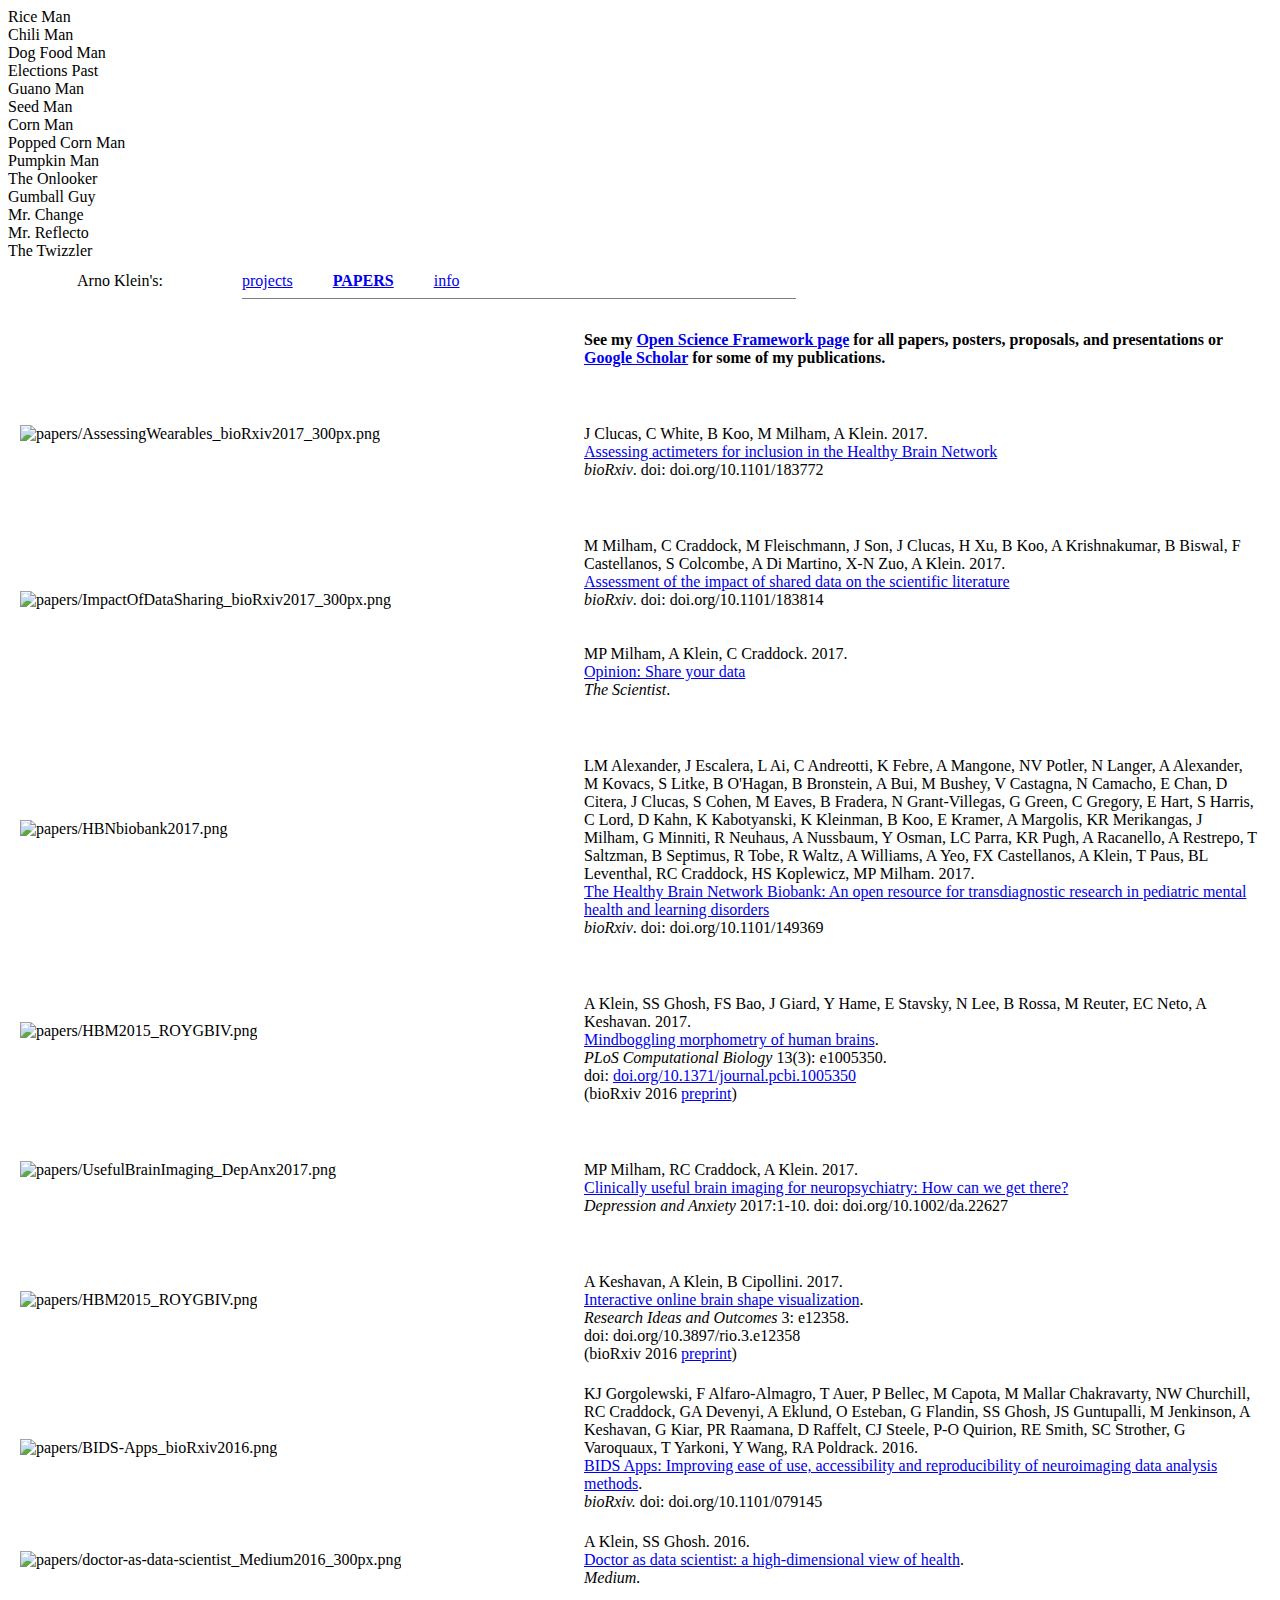
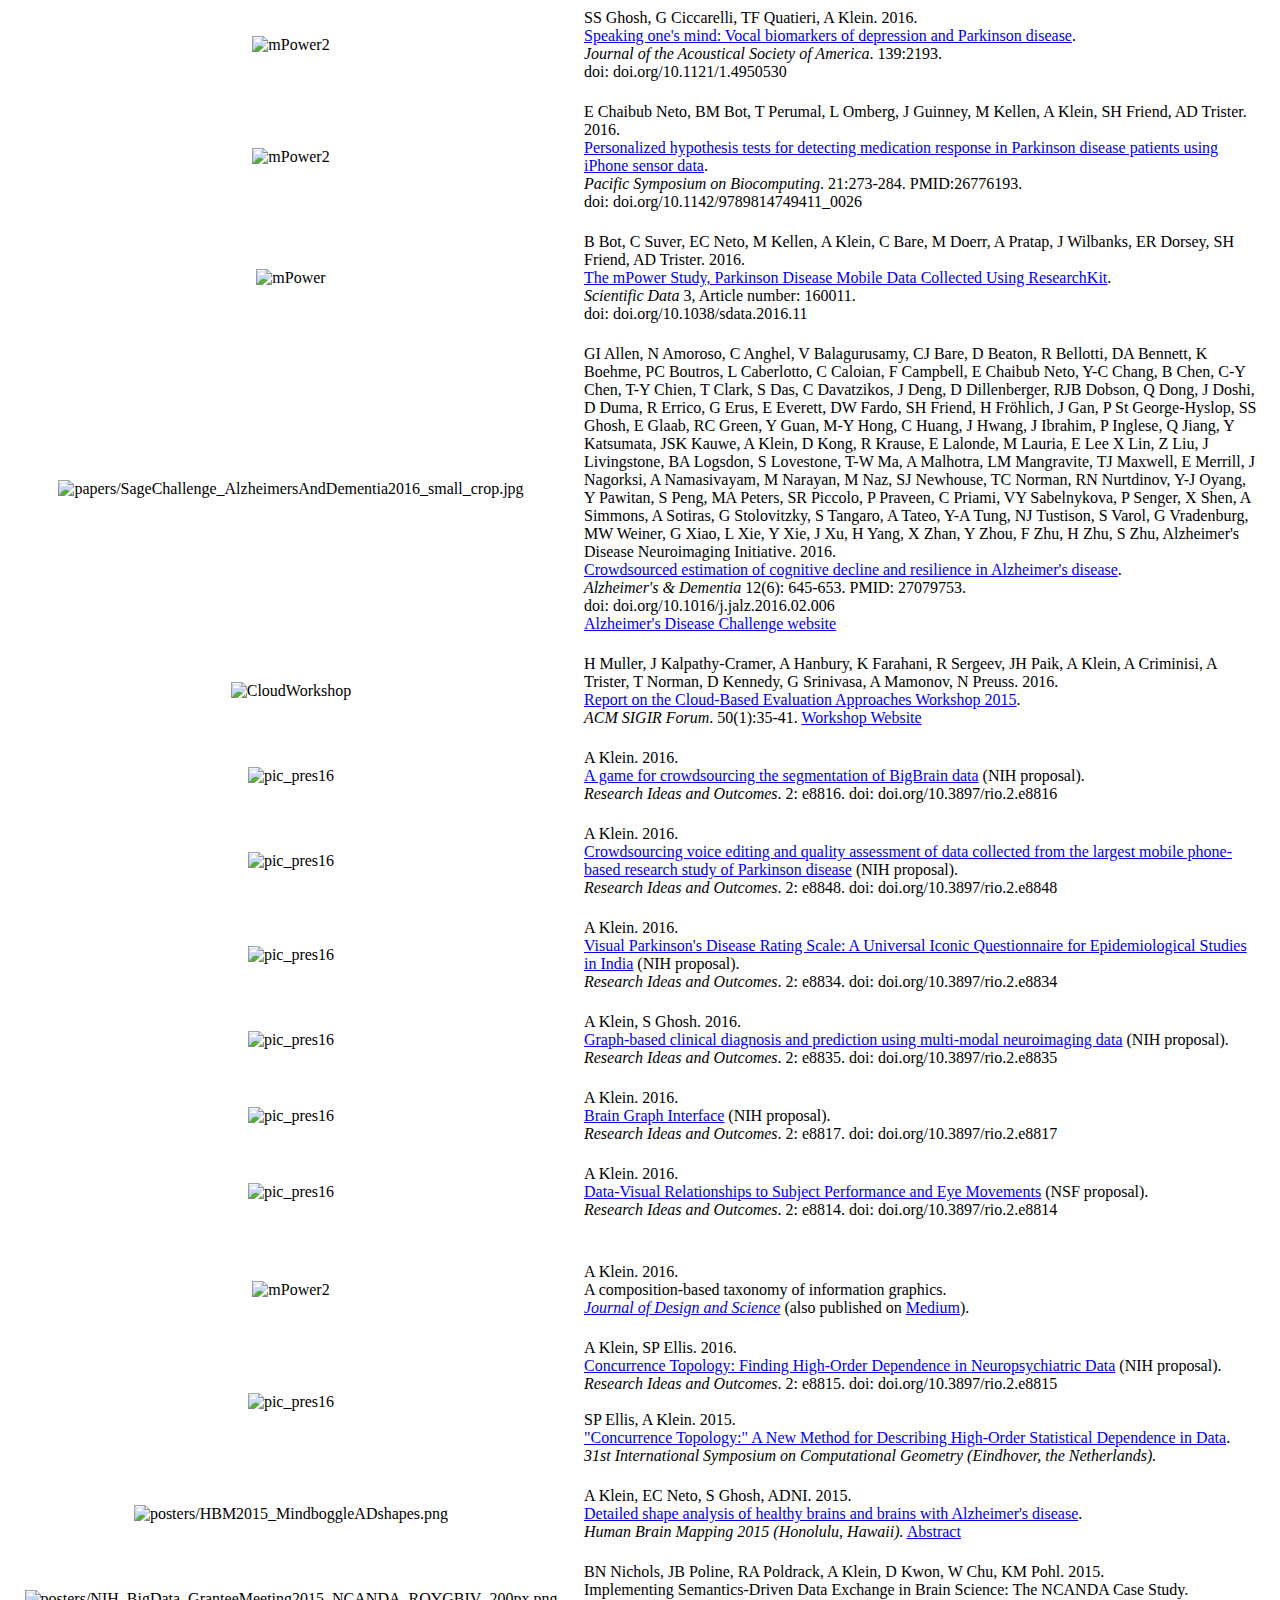
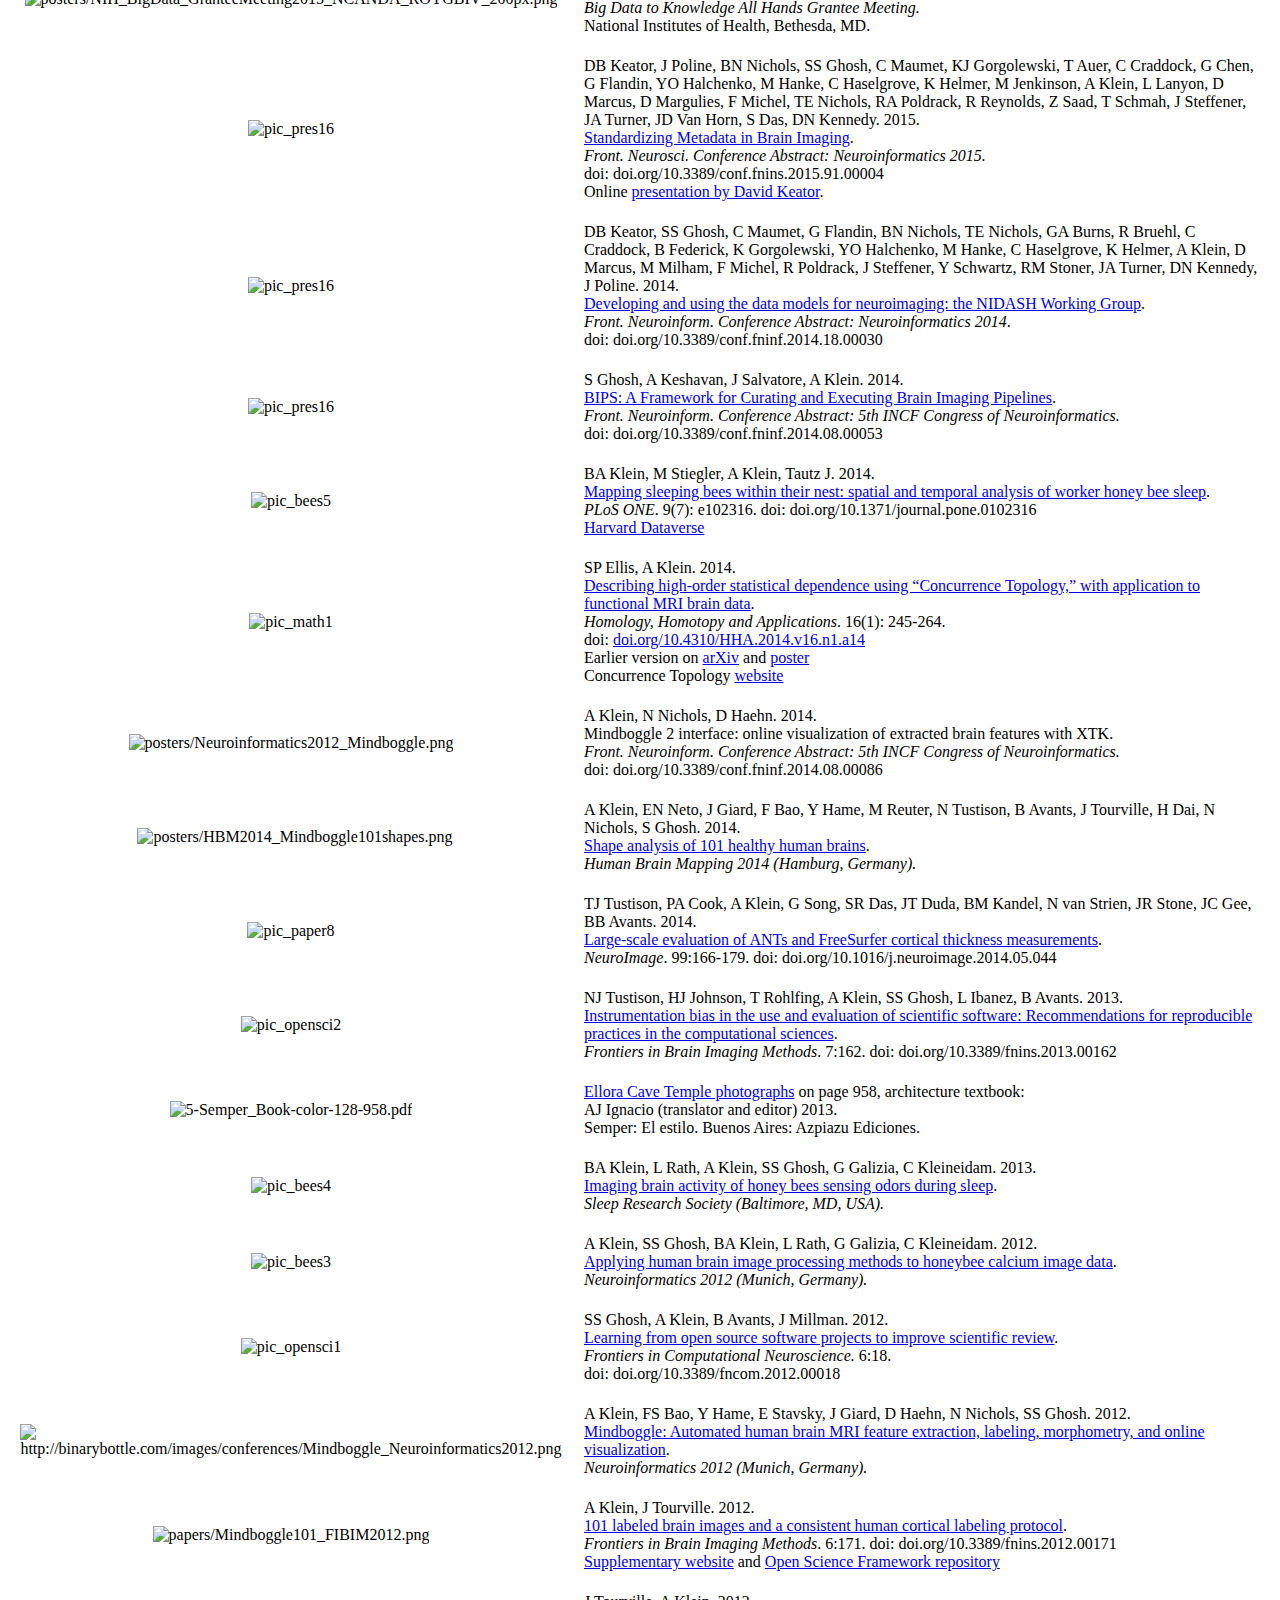
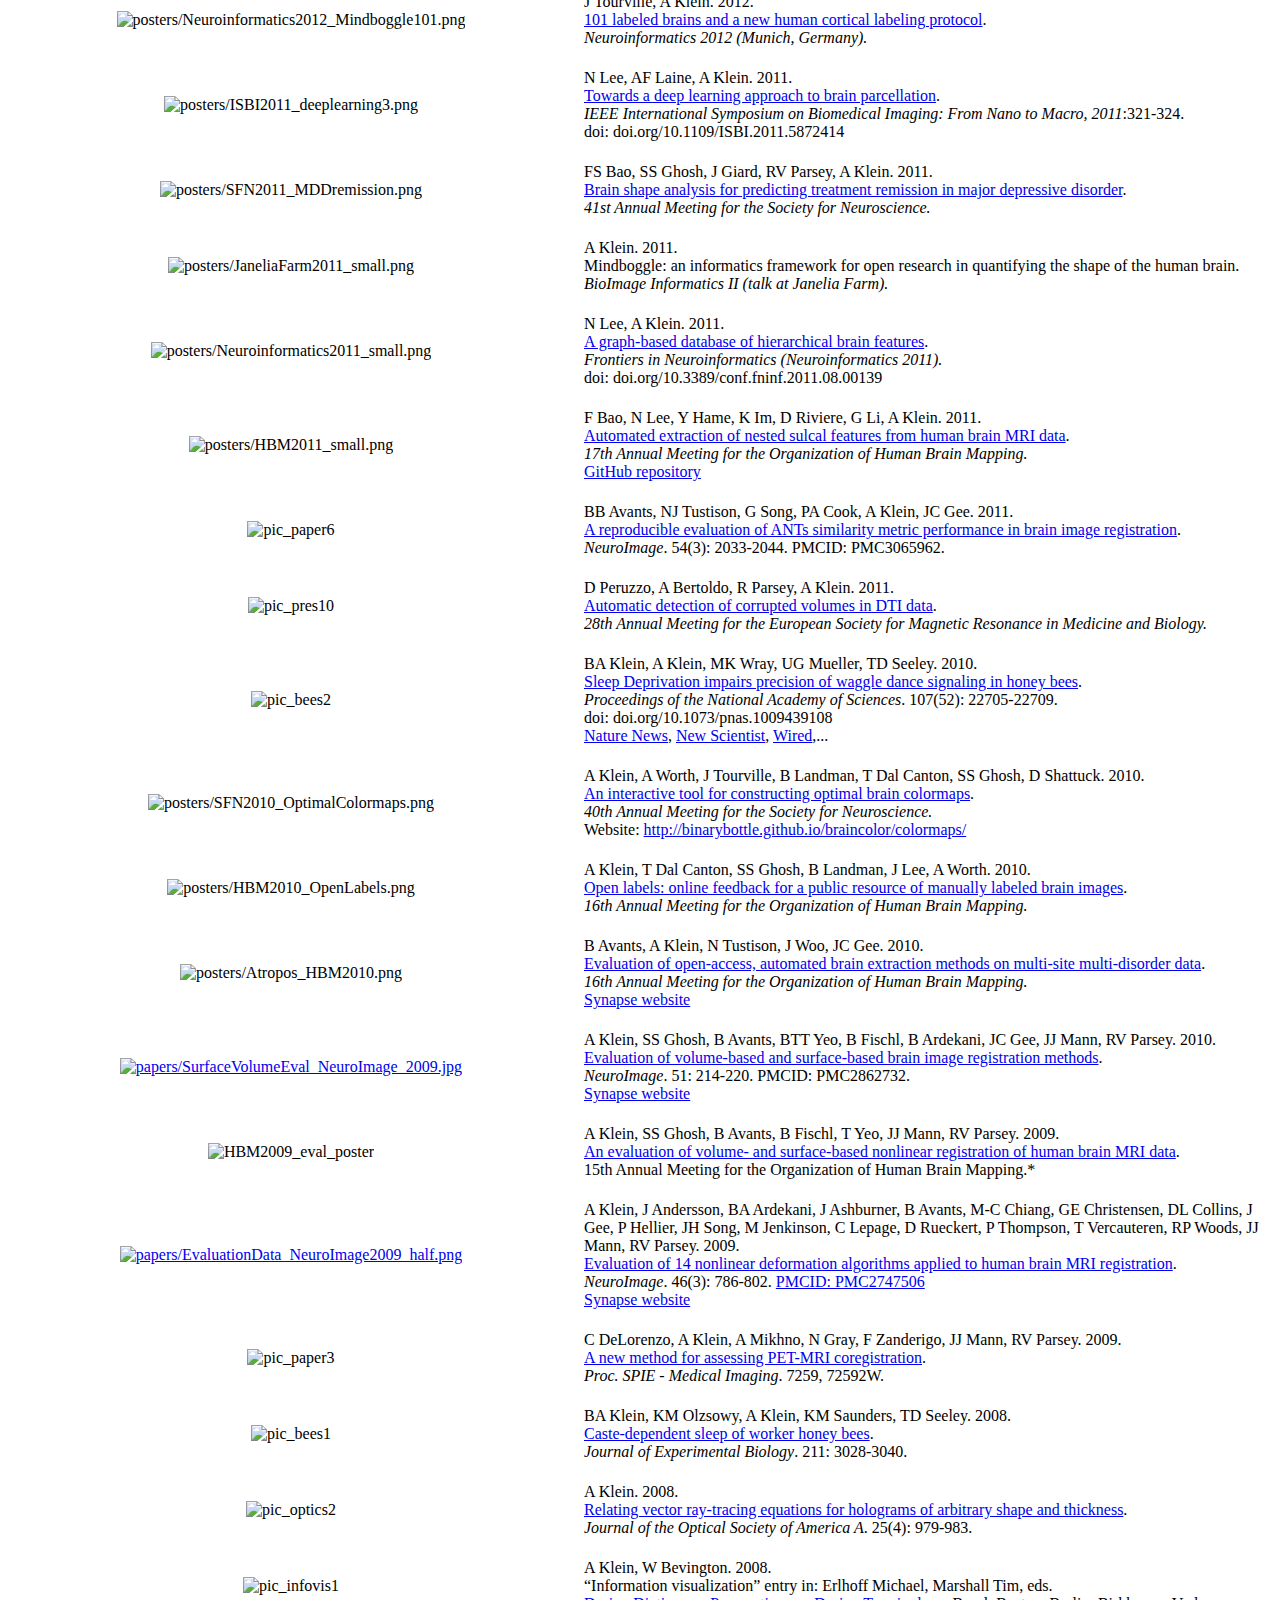
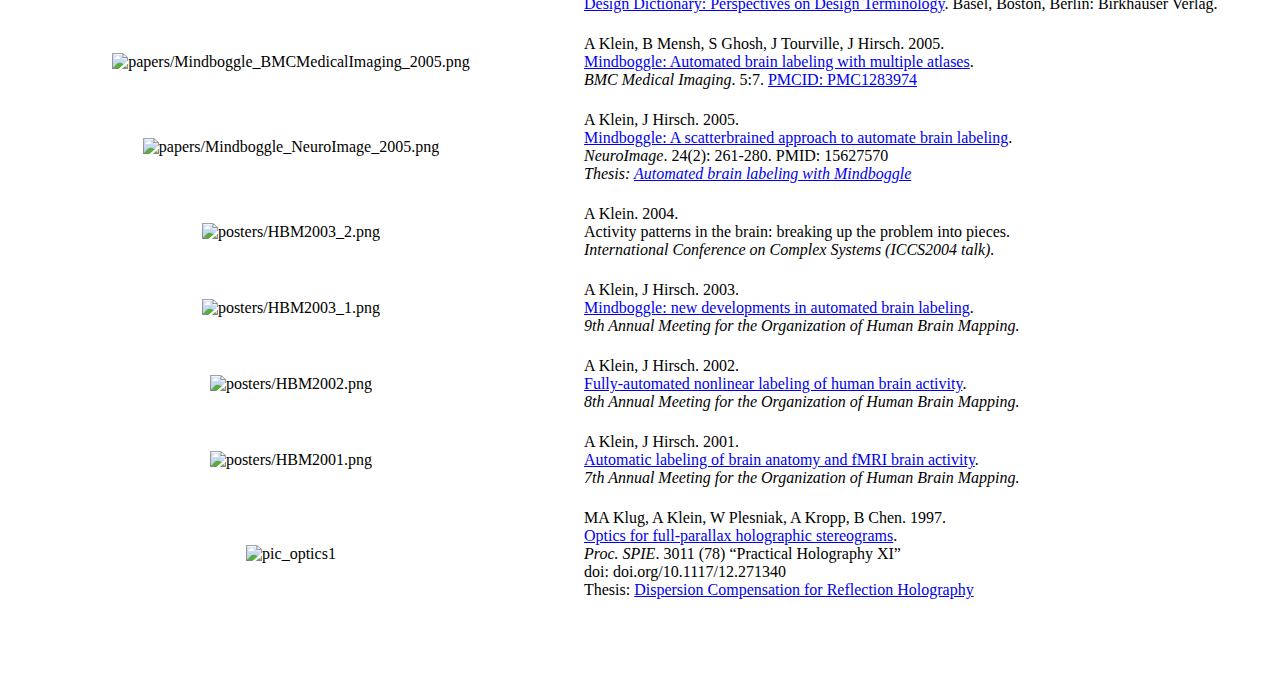
==== papers-old-osf-links.html @ d846b689 "Make all links to paper thumbnails local" ====
<!DOCTYPE html PUBLIC "-//W3C//DTD XHTML 1.0 Transitional//EN" "http://www.w3.org/TR/xhtml1/DTD/xhtml1-transitional.dtd">
<html xmlns="http://www.w3.org/1999/xhtml">
<head>
<title>'s binarybottle.com!</title>
<meta name="description" content="Arno Klein's personal site: binarybottle">
<meta name="keywords" content="automated brain labeling">
<meta http-equiv="Content-language" content="en">
<meta name="author" content="mailto:arno&#64;binarybottle.com">
<meta name="dc.title" content="arno klein's projects"> 
<meta name="dc.creator.address" content="arno&#64;binarybottle.com">
<meta name="dc.subject" content="automated brain labeling">
<meta name="dc.type" content="text.homepage.personal"> 
<meta name="dc.format" content="text/html"> 
<meta name="dc.identifier" content="http://binarybottle.com/index.html"> 
<link rel="icon" type="image/png" sizes="96x96" href="./images/favicon-96x96.png">
<link rel="icon" type="image/png" sizes="32x32" href="./images/favicon-32x32.png">
<link rel="icon" type="image/png" sizes="16x16" href="./images/favicon-16x16.png">
<link rel="stylesheet" type="text/css" href="./style.css" />
</head>

<div class="back">
<a id="box-link" href="./images/halloweens/halloween_lineup_2015_480high.png" target="_blank"></a>
</div>

<div class="banner_text">
    <div class="riceman">
     Rice Man
    </div>
    <div class="chiliman">
     Chili Man
    </div>
    <div class="dogfoodman">
     Dog Food Man
    </div>
    <div class="ghost">
     Elections Past
    </div>
    <div class="guanoman">
     Guano Man
    </div>
    <div class="seedman">
     Seed Man
    </div>
    <div class="cornman">
     Corn Man
    </div>
    <div class="popcornman">
     Popped Corn Man
    </div>
    <div class="pumpkinman">
     Pumpkin Man
    </div>
    <div class="onlooker">
     The Onlooker
    </div>
    <div class="gumball">
     Gumball Guy
    </div>
    <div class="change">
     Mr. Change
    </div>
    <div class="reflecto">
     Mr. Reflecto
    </div>
    <div class="twizzler">
     The Twizzler
    </div>
</div>

<div class="navbar">
 <table width="800" cellpadding="10">
  <tr>
   <td width="200" valign="top" align="center">
   Arno Klein&apos;s:
   </td>
   <td>
    <a href="./projects.html">projects</a>
    &nbsp;&nbsp;&nbsp;&nbsp;&nbsp;&nbsp;&nbsp;&nbsp;
    <b><a href="./papers.html">PAPERS</a></b>
    &nbsp;&nbsp;&nbsp;&nbsp;&nbsp;&nbsp;&nbsp;&nbsp;
    <a href="./info.html">info</a>
    <hr size="1" color="gray">
   </td>
  </tr>
 </table>
</div>

<body>

<div class="main800">

<table cellpadding="10">


<tr>
<td>
&nbsp;
</td>
<td>
<!--h2>Papers</h2-->
<b>See my <!--a href="https://dataverse.harvard.edu/dataverse/ArnoKleinPapers" target="_blank">Harvard Dataverse</a--><a href="https://osf.io/v9wn5/" target="_blank">Open Science Framework page</a> for all papers, posters, proposals, and presentations or
<a href="https://scholar.google.com/citations?hl=en&user=R5i2QZAAAAAJ&view_op=list_works&gmla=AJsN-F7PhE6PyDqZyikz1BH_XBq__Cupt-X-BhKYdM2_IJptecb1ZPNDZdLtcyN8j2jIDflTwGap0R4uxizV_5pGPDk7Ng_t8NQqefGkAxIbf2l8XYZwOLqSZjn3o2kZdxI28cnm6P6-IFEtDEALBbX2apMZpBNwCSEpXQHKDhvpc8nDj89H1hA" target="_blank">Google Scholar</a> for some of my publications.</b>
</td>
</tr>


<tr>
<td>
<img alt="papers/AssessingWearables_bioRxiv2017_300px.png" src="https://mfr.osf.io/export?url=https://osf.io/sqfh8/?action=download%26direct%26mode=render&initialWidth=673&childId=mfrIframe&format=1200x1200.jpeg" style="width: 200px;" />
</td>
<td>
<br><br>
J Clucas, C White, B Koo, M Milham, A Klein. 2017.
<br>
<!--a href="http://doi.org/10.1101/149369"--><a class="reference external" href="http://biorxiv.org/content/early/2017/09/01/183772">Assessing actimeters for inclusion in the Healthy Brain Network</a>
<br>
<em>bioRxiv</em>. doi: doi.org/10.1101/183772
</td>
</tr>

<tr>
<td>
<img alt="papers/ImpactOfDataSharing_bioRxiv2017_300px.png" src="https://mfr.osf.io/export?url=https://osf.io/nu4rt/?action=download%26direct%26mode=render&initialWidth=673&childId=mfrIframe&format=1200x1200.jpeg" style="width: 200px;" />
</td>
<td>
<br><br>
M Milham, C Craddock, M Fleischmann, J Son, J Clucas, H Xu, B Koo, A Krishnakumar, B Biswal, F Castellanos, S Colcombe, A Di Martino, X-N Zuo, A Klein. 2017.
<br>
<!--a href="http://doi.org/10.1101/149369"--><a class="reference external" href="http://biorxiv.org/content/early/2017/09/04/183814">Assessment of the impact of shared data on the scientific literature</a>
<br>
<em>bioRxiv</em>. doi: doi.org/10.1101/183814
<br><br><br>
MP Milham, A Klein, C Craddock. 2017.
<br>
<a class="reference external" href="http://www.the-scientist.com/?articles.view/articleNo/50704/title/Opinion--Share-Your-Data/">Opinion: Share your data</a>
<br>
<em>The Scientist</em>.
</td>
</tr>

<tr>
<td>
<img alt="papers/HBNbiobank2017.png" src="https://mfr.osf.io/export?url=https://osf.io/qenjx/?action=download%26direct%26mode=render&initialWidth=673&childId=mfrIframe&format=1200x1200.jpeg" style="width: 200px;" />
</td>
<td>
<br><br>
LM Alexander, J Escalera, L Ai, C Andreotti, K Febre, A Mangone, NV Potler, N Langer, A Alexander, M Kovacs, S Litke, B O'Hagan, B Bronstein, A Bui, M Bushey, V Castagna, N Camacho, E Chan, D Citera, J Clucas, S Cohen, M Eaves, B Fradera, N Grant-Villegas, G Green, C Gregory, E Hart, S Harris, C Lord, D Kahn, K Kabotyanski, K Kleinman, B Koo, E Kramer, A Margolis, KR Merikangas, J Milham, G Minniti, R Neuhaus, A Nussbaum, Y Osman, LC Parra, KR Pugh, A Racanello, A Restrepo, T Saltzman, B Septimus, R Tobe, R Waltz, A Williams, A Yeo, FX Castellanos, A Klein, T Paus, BL Leventhal, RC Craddock, HS Koplewicz, MP Milham. 2017.
<br>
<!--a href="http://doi.org/10.1101/149369"--><a class="reference external" href="http://biorxiv.org/content/early/2017/06/13/149369">The Healthy Brain Network Biobank: An open resource for transdiagnostic research in pediatric mental health and learning disorders</a>
<br>
<em>bioRxiv</em>. doi: doi.org/10.1101/149369
</td>
</tr>

<tr>
<td>
<img alt="papers/HBM2015_ROYGBIV.png" src="https://mfr.osf.io/export?url=https://osf.io/y9yhg/?action=download%26direct%26mode=render&initialWidth=673&childId=mfrIframe&format=1200x1200.jpeg" style="width: 200px;" />
</td>
<td>
<br><br>
A Klein, SS Ghosh, FS Bao, J Giard, Y Hame, E Stavsky, N Lee, B Rossa, M Reuter, EC Neto, A Keshavan. 2017.
<br>
<a class="reference external" href="http://journals.plos.org/ploscompbiol/article?id=10.1371/journal.pcbi.1005350" target="_blank">Mindboggling morphometry of human brains</a>.
<br>
<em>PLoS Computational Biology</em> 13(3): e1005350.
<br>
doi: <a class="reference external" href="http://doi.org/10.1371/journal.pcbi.1005350" target="_blank">doi.org/10.1371/journal.pcbi.1005350</a>
<br>
(bioRxiv 2016 <a class="reference external" href="http://biorxiv.org/content/early/2016/12/03/091322" target="_blank">preprint</a>)
</td>
</tr>

<tr>
<td>
<img alt="papers/UsefulBrainImaging_DepAnx2017.png" src="https://mfr.osf.io/export?url=https://osf.io/ma72e/?action=download%26direct%26mode=render&initialWidth=673&childId=mfrIframe&format=1200x1200.jpeg" style="width: 200px;" />
</td>
<td>
<br><br>
MP Milham, RC Craddock, A Klein. 2017.
<br>
<a class="reference external" href="https://mfr.osf.io/render?url=https://osf.io/ub59p/?action=download%26mode=render" target="_blank">Clinically useful brain imaging for neuropsychiatry: How can we get there?</a>
<br>
<em>Depression and Anxiety</em> 2017:1-10. doi: doi.org/10.1002/da.22627</a>
</td>
</tr>

<tr>
<td>
<img alt="papers/HBM2015_ROYGBIV.png" src="https://mfr.osf.io/export?url=https://osf.io/ghnkq/?action=download%26direct%26mode=render&initialWidth=673&childId=mfrIframe&format=1200x1200.jpeg" style="width: 200px;" />
</td>
<td>
<br><br>
A Keshavan, A Klein, B Cipollini. 2017.
<br>
<a class="reference external" href="https://doi.org/10.3897/rio.3.e12358" target="_blank">Interactive online brain shape visualization</a>.
<br>
<em>Research Ideas and Outcomes</em> 3: e12358. 
<br>
doi: doi.org/10.3897/rio.3.e12358
<br>
(bioRxiv 2016 <a class="reference external" href="http://biorxiv.org/content/early/2016/08/05/067678.full.pdf" target="_blank">preprint</a>)
</td>
</tr>

<tr>
<td>
<img alt="papers/BIDS-Apps_bioRxiv2016.png" src="https://mfr.osf.io/export?url=https://osf.io/w932f/?action=download%26direct%26mode=render&initialWidth=673&childId=mfrIframe&format=1200x1200.jpeg" style="width: 200px;" />
</td>
<td>
KJ Gorgolewski, F Alfaro-Almagro, T Auer, P Bellec, M Capota, M Mallar Chakravarty, NW Churchill, RC Craddock, GA Devenyi, A Eklund, O Esteban, G Flandin, SS Ghosh, JS Guntupalli, M Jenkinson, A Keshavan, G Kiar, PR Raamana, D Raffelt, CJ Steele, P-O Quirion, RE Smith, SC Strother, G Varoquaux, T Yarkoni, Y Wang, RA Poldrack. 2016.
<br>
<a class="reference external" href="http://biorxiv.org/content/early/2016/10/20/079145" target="_blank">BIDS Apps: Improving ease of use, accessibility and reproducibility of neuroimaging data analysis methods</a>.
<br>
<em>bioRxiv.</em> doi: doi.org/10.1101/079145
</td>
</tr>

<tr>
<td>
<img alt="papers/doctor-as-data-scientist_Medium2016_300px.png" src="https://mfr.osf.io/export?url=https://osf.io/yu9rs/?action=download%26direct%26mode=render&initialWidth=673&childId=mfrIframe&format=1200x1200.jpeg" style="width: 200px;" />
</td>
<td>
A Klein, SS Ghosh. 2016.
<br>
<a class="reference external" href="https://medium.com/@binarybottle/doctor-as-data-scientist-a-high-dimensional-view-of-health-4a35de24903d#.4dx8lcu44" target="_blank">Doctor as data scientist: a high-dimensional view of health</a>.
<br>
<em>Medium.</em>
</td>
</tr>

<tr>
<td align="center">
<img src="./images/conferences/VocalBiomarkers_JASA2016.png" style="width:200px;" border="0" alt="mPower2">
</td>
<td>
SS Ghosh, G Ciccarelli, TF Quatieri, A Klein. 2016.
<br>
<a class="reference external" href="http://doi.org/10.1121/1.4950530" target="_blank">Speaking one&apos;s mind: Vocal biomarkers of depression and Parkinson disease</a>.
<br>
<em>Journal of the Acoustical Society of America</em>. 139:2193.
<br>
doi: doi.org/10.1121/1.4950530

</td>
</tr>


<tr>
<td align="center">
<img src="./images/conferences/PacificSymposiumBiocomputing2016_mPowerDetectingMedicationResponse_300px.png" style="width:200px;" border="0" alt="mPower2">
</td>
<td>
E Chaibub Neto, BM Bot, T Perumal, L Omberg, J Guinney, M Kellen, A Klein, SH Friend, AD Trister. 2016.
<br>
<a class="reference external" href="https://osf.io/ec6aq/" target="_blank">Personalized hypothesis tests for detecting medication response in Parkinson disease patients using iPhone sensor data</a>.
<br>
<em>Pacific Symposium on Biocomputing</em>. 21:273-284. PMID:26776193.
<br>
doi: doi.org/10.1142/9789814749411_0026

</td>
</tr>


<tr>
<td align="center">
<img src="./images/projects/mPower_72dpi_200px.png" style="height:120px;" border="0" alt="mPower">
</td>
<td>
B Bot, C Suver, EC Neto, M Kellen, A Klein, C Bare, M Doerr, A Pratap, J Wilbanks, ER Dorsey, SH Friend, AD Trister. 2016.
<br>
<a class="reference external" href="http://www.nature.com/articles/sdata201611" target="_blank">The mPower Study, Parkinson Disease Mobile Data Collected Using ResearchKit</a>.
<br>
<em>Scientific Data</em> 3, Article number: 160011.
<br>
doi: doi.org/10.1038/sdata.2016.11
</td>
</tr>


<tr>
<td align="center">
<img src="https://mfr.osf.io/export?url=https://osf.io/xzjgw/?action=download%26direct%26mode=render&initialWidth=673&childId=mfrIframe&format=1200x1200.jpeg" style="width:200px;" border="0" alt="papers/SageChallenge_AlzheimersAndDementia2016_small_crop.jpg">
</td>
<td>
GI Allen, N Amoroso, C Anghel, V Balagurusamy, CJ Bare, D Beaton, R Bellotti, DA Bennett, K Boehme, PC Boutros, L Caberlotto, C Caloian, F Campbell, E Chaibub Neto, Y-C Chang, B Chen, C-Y Chen, T-Y Chien, T Clark, S Das, C Davatzikos, J Deng, D Dillenberger, RJB Dobson, Q Dong, J Doshi, D Duma, R Errico, G Erus, E Everett, DW Fardo, SH Friend, H Fr&ouml;hlich, J Gan, P St George-Hyslop, SS Ghosh, E Glaab, RC Green, Y Guan, M-Y Hong, C Huang, J Hwang, J Ibrahim, P Inglese, Q Jiang, Y Katsumata, JSK Kauwe, A Klein, D Kong, R Krause, E Lalonde, M Lauria, E Lee X Lin, Z Liu, J Livingstone, BA Logsdon, S Lovestone, T-W Ma, A Malhotra, LM Mangravite, TJ Maxwell, E Merrill, J Nagorksi, A Namasivayam, M Narayan, M Naz, SJ Newhouse, TC Norman, RN Nurtdinov, Y-J Oyang, Y Pawitan, S Peng, MA Peters, SR Piccolo, P Praveen, C Priami, VY Sabelnykova, P Senger, X Shen, A Simmons, A Sotiras, G Stolovitzky, S Tangaro, A Tateo, Y-A Tung, NJ Tustison, S Varol, G Vradenburg, MW Weiner, G Xiao, L Xie, Y Xie, J Xu, H Yang, X Zhan, Y Zhou, F Zhu, H Zhu, S Zhu, Alzheimer&apos;s Disease Neuroimaging Initiative. 2016.
<br>
<a class="reference external" href="http://www.alzheimersanddementia.com/article/S1552-5260(16)00081-9/full" target="_blank">Crowdsourced estimation of cognitive decline and resilience in Alzheimer&apos;s disease</a>.
<br>
<em>Alzheimer&apos;s &amp; Dementia</em> 12(6): 645-653. PMID: 27079753.
<br>
doi: doi.org/10.1016/j.jalz.2016.02.006
<br>
<a href="https://www.synapse.org/Synapse:syn2290704" target="_blank">Alzheimer&apos;s Disease Challenge website</a>
</td>
</tr>


<tr>
<td align="center">
<img src="./images/conferences/CloudBasedWorkshop2015_web.png" style="width:200px;" border="0" alt="CloudWorkshop">
</td>
<td>
H Muller, J Kalpathy-Cramer, A Hanbury, K Farahani, R Sergeev, JH Paik, A Klein,
A Criminisi, A Trister, T Norman, D Kennedy, G Srinivasa, A Mamonov, N Preuss. 2016.
<br>
<a class="reference external" href="http://sigir.org/files/forum/2016J/p035.pdf" target="_blank">Report on the Cloud-Based Evaluation Approaches Workshop 2015</a>.
<br>
<em>ACM SIGIR Forum</em>. 50(1):35-41.
<a href="http://www.martinos.org/cloudWorkshop/">Workshop Website</a>
</td>
</tr>


<tr>
<td align="center">
<img alt="pic_pres16" src="./images/papers/BigBrainGame_RIO2016.png" style="width: 200px;" />
</td>
<td>
A Klein. 2016.
<br>
<a class="reference external" href="http://doi.org/10.3897/rio.2.e8816" target="_blank">A game for crowdsourcing the segmentation of BigBrain data</a> (NIH proposal).
<br>
<em>Research Ideas and Outcomes</em>. 2: e8816. doi: doi.org/10.3897/rio.2.e8816
</td>
</tr>


<tr>
<td align="center">
<img alt="pic_pres16" src="./images/papers/VoiceEditing_RIO2016.png" style="width: 200px;" />
</td>
<td>
A Klein. 2016.
<br>
<a class="reference external" href="http://doi.org/10.3897/rio.2.e8848" target="_blank">Crowdsourcing voice editing and quality assessment of data collected from the largest mobile phone-based research study of Parkinson disease</a> (NIH proposal).
<br>
<em>Research Ideas and Outcomes</em>. 2: e8848. doi: doi.org/10.3897/rio.2.e8848
</td>
</tr>


<tr>
<td align="center">
<img alt="pic_pres16" src="./images/papers/VPDRS_RIO2016_singlepanel.png" style="width: 200px;" />
</td>
<td>
A Klein. 2016.
<br>
<a class="reference external" href="http://doi.org/10.3897/rio.2.e8834" target="_blank">Visual Parkinson&apos;s Disease Rating Scale: A Universal Iconic Questionnaire for Epidemiological Studies in India</a> (NIH proposal).
<br>
<em>Research Ideas and Outcomes</em>. 2: e8834. doi: doi.org/10.3897/rio.2.e8834
</td>
</tr>


<tr>
<td align="center">
<img alt="pic_pres16" src="./images/papers/GraphBasedDiagnosis_RIO2016.png" style="width: 200px;" />
</td>
<td>
A Klein, S Ghosh. 2016.
<br>
<a class="reference external" href="http://doi.org/10.3897/rio.2.e8835" target="_blank">Graph-based clinical diagnosis and prediction using multi-modal neuroimaging data</a> (NIH proposal).
<br>
<em>Research Ideas and Outcomes</em>. 2: e8835. doi: doi.org/10.3897/rio.2.e8835
</td>
</tr>


<tr>
<td align="center">
<img alt="pic_pres16" src="./images/papers/BrainGraphInterface_RIO2016.png" style="width: 200px;" />
</td>
<td>
A Klein. 2016.
<br>
<a class="reference external" href="http://doi.org/10.3897/rio.2.e8817" target="_blank">Brain Graph Interface</a> (NIH proposal).
<br>
<em>Research Ideas and Outcomes</em>. 2: e8817. doi: doi.org/10.3897/rio.2.e8817
</td>
</tr>


<tr>
<td align="center">
<img alt="pic_pres16" src="./images/papers/VisEyeNSF_RIO2016.png" style="width: 200px;" />
</td>
<td>
A Klein. 2016.
<br>
<a class="reference external" href="http://dx..org/10.3897/rio.2.e8814" target="_blank">Data-Visual Relationships to Subject Performance and Eye Movements</a> (NSF proposal).
<br>
<em>Research Ideas and Outcomes</em>. 2: e8814. doi: doi.org/10.3897/rio.2.e8814
</td>
</tr>


<tr>
<td align="center">
</td>
</tr>

<tr>
<td align="center">
<img src="./images/papers/VisualTaxonomy_MTAmap_CTHRUcode_JDoS2016_web.png" style="width:200px;" border="0" alt="mPower2">
</td>
<td>
A Klein. 2016.
<br>
A composition-based taxonomy of information graphics.
<br>
<em><a href="http://jods.mitpress.mit.edu/pub/information-graphics-from-the-bottom-up" target="_blank">Journal of Design and Science</a></em>
(also published on <a href="https://medium.com/@binarybottle/cthru-a-composition-based-taxonomy-of-information-graphics-c57dd419e8b4#.q92v4hoo6" target="_blank">Medium</a>).

</td>
</tr>


<tr>
<td align="center">
<img alt="pic_pres16" src="./images/conferences/ConcurrenceTopology_presentation_Netherlands_201506_300px.png" style="width: 200px;" />
</td>
<td>
A Klein, SP Ellis. 2016.
<br>
<a class="reference external" href="http://doi.org/10.3897/rio.2.e8815" target="_blank">Concurrence Topology: Finding High-Order Dependence in Neuropsychiatric Data</a> (NIH proposal).
<br>
<em>Research Ideas and Outcomes</em>. 2: e8815. doi: doi.org/10.3897/rio.2.e8815
<br>
<br>
SP Ellis, A Klein. 2015.
<br>
<a class="reference external" href="https://mfr.osf.io/render?url=https://osf.io/mzx48/?action=download%26mode=render" target="_blank">&quot;Concurrence Topology:&quot; A New Method for Describing High-Order Statistical Dependence in Data</a>.
<br>
<em>31st International Symposium on Computational Geometry (Eindhover, the Netherlands).</em>
</td>
</tr>


<tr>
<td align="center">
<img alt="posters/HBM2015_MindboggleADshapes.png" src="https://mfr.osf.io/export?url=https://osf.io/x6scj/?action=download%26direct%26mode=render&initialWidth=673&childId=mfrIframe&format=1200x1200.jpeg" style="width: 200px;" />
</td>
<td>
A Klein, EC Neto, S Ghosh, ADNI. 2015.
<br>
<a class="reference external" href="https://mfr.osf.io/render?url=https://osf.io/xfts3/?action=download%26mode=render" target="_blank">Detailed shape analysis of healthy brains and brains with Alzheimer's disease</a>.
<br>
<em>Human Brain Mapping 2015 (Honolulu, Hawaii).</em>
<a href="https://ww4.aievolution.com/hbm1501/index.cfm?do=abs.viewAbs&abs=1672" target="_blank">Abstract</a>
</td>
</tr>


<tr>
<td align="center">
<img alt="posters/NIH_BigData_GranteeMeeting2015_NCANDA_ROYGBIV_200px.png" src="https://mfr.osf.io/export?url=https://osf.io/h4r27/?action=download%26direct%26mode=render&initialWidth=673&childId=mfrIframe&format=1200x1200.jpeg" style="width: 200px;" />
</td>
<td>
BN Nichols, JB Poline, RA Poldrack, A Klein, D Kwon, W Chu, KM Pohl. 2015.
<br>
Implementing Semantics-Driven Data Exchange in Brain Science: The NCANDA Case Study.
<br>
<em>Big Data to Knowledge All Hands Grantee Meeting.</em>
<br>
National Institutes of Health, Bethesda, MD.
</td>
</tr>


<!-- SPACE FOR webpagetopdf output -->
<!--tr><td></td></tr>
<tr><td></td></tr>
<tr><td></td></tr>
<tr><td></td></tr>
<tr><td></td></tr-->


<tr>
<td align="center">
<img alt="pic_pres16" src="./images/conferences/INCF2015_NIDM_200px.png" style="width: 200px;" />
</td>
<td>
DB Keator, J Poline, BN Nichols, SS Ghosh, C Maumet, KJ Gorgolewski, T Auer, C Craddock, G Chen, G Flandin, YO Halchenko, M Hanke, C Haselgrove, K Helmer, M Jenkinson, A Klein, L Lanyon, D Marcus, D Margulies, F Michel, TE Nichols, RA Poldrack, R Reynolds, Z Saad, T Schmah, J Steffener, JA Turner, JD Van Horn, S Das, DN Kennedy. 2015.
<br>
<a class="reference external" href="http://www.frontiersin.org/MyFrontiers/Events/AbstractDetails.aspx?ABS_DOI=10.3389/conf.fnins.2015.91.00004" target="_blank">Standardizing Metadata in Brain Imaging</a>.
<br>
<em>Front. Neurosci. Conference Abstract: Neuroinformatics 2015.</em>
<br>
doi: doi.org/10.3389/conf.fnins.2015.91.00004
<br>
Online <a href="https://www.youtube.com/watch?v=zbHegrml_o0" target="_blank">presentation by David Keator</a>.
</td>
</tr>


<tr>
<td align="center">
<img alt="pic_pres16" src="./images/conferences/INCF2014_NIDASH_200px.png" style="width: 200px;" />
</td>
<td>
DB Keator, SS Ghosh, C Maumet, G Flandin, BN Nichols, TE Nichols, GA Burns, R Bruehl, C Craddock, B Federick, K Gorgolewski, YO Halchenko, M Hanke, C Haselgrove, K Helmer, A Klein, D Marcus, M Milham, F Michel, R Poldrack, J Steffener, Y Schwartz, RM Stoner, JA Turner, DN Kennedy, J Poline. 2014.
<br>
<a class="reference external" href="http://doi.org/10.3389/conf.fninf.2014.18.00030" target="_blank">Developing and using the data models for neuroimaging: the NIDASH Working Group</a>.
<br>
<em>Front. Neuroinform. Conference Abstract: Neuroinformatics 2014</em>.
<br>
doi: doi.org/10.3389/conf.fninf.2014.18.00030
</td>
</tr>


<tr>
<td align="center">
<img alt="pic_pres16" src="./images/conferences/INCF2014_BIPS_200px.png" style="width: 200px;" />
</td>
<td>
S Ghosh, A Keshavan, J Salvatore, A Klein. 2014.
<br>
<a class="reference external" href="http://www.frontiersin.org/10.3389/conf.fninf.2014.08.00053/event_abstract" target="_blank">BIPS: A Framework for Curating and Executing Brain Imaging Pipelines</a>.
<br>
<em>Front. Neuroinform. Conference Abstract: 5th INCF Congress of Neuroinformatics.</em>
<br>
doi: doi.org/10.3389/conf.fninf.2014.08.00053
</td>
</tr>


<tr>
<td align="center">
<img alt="pic_bees5" src="./images/papers/sleepmaps_PLoS2014_Fig9a.png" style="width: 200px;" />
</td>
<td>
BA Klein, M Stiegler, A Klein, Tautz J. 2014.
<br>
<a class="reference external" href="http://www.plosone.org/article/info%3Adoi/10.1371/journal.pone.0102316" target="_blank">Mapping sleeping bees within their nest: spatial and temporal analysis of worker honey bee sleep</a>.
<br>
<em>PLoS ONE</em>. 9(7): e102316. doi: doi.org/10.1371/journal.pone.0102316
<br>
<a href="https://dataverse.harvard.edu/dataset.xhtml?persistentId=doi:10.7910/DVN/UU5STM" target="_blank">Harvard Dataverse</a>
</td>
</tr>


<tr>
<td align="center">
<img alt="pic_math1" src="./images/papers/ConcurrenceTopology_arXiv2013.png" style="width: 200px;" />
</td>
<td>
SP Ellis, A Klein. 2014.
<br>
<a class="reference external" href="https://mfr.osf.io/render?url=https://osf.io/d5chq/?action=download%26mode=render" target="_blank">Describing high-order statistical dependence using &#8220;Concurrence Topology,&#8221; with application to functional MRI brain data</a>.
<br>
<em>Homology, Homotopy and Applications</em>. 16(1): 245-264.
<br>
doi: <a class="reference external" href="http://doi.org/10.4310/HHA.2014.v16.n1.a14" target="_blank">doi.org/10.4310/HHA.2014.v16.n1.a14</a>
<br>
Earlier version on <a class="reference external" href="http://arxiv.org/abs/1212.1642" target="_blank">arXiv</a> and 
<a class="reference external" href="https://mfr.osf.io/render?url=https://osf.io/nwsqp/?action=download%26mode=render" target="_blank">poster</a>
<br>
Concurrence Topology <a class="reference external" href="http://binarybottle.github.io/concurrencetopology" target="_blank">website</a>
</td>
</tr>


<tr>
<td align="center">
<img alt="posters/Neuroinformatics2012_Mindboggle.png" src="https://mfr.osf.io/export?url=https://osf.io/3h9gw/?action=download%26direct%26mode=render&initialWidth=673&childId=mfrIframe&format=1200x1200.jpeg" style="width: 200px;" />
</td>
<td>
A Klein, N Nichols, D Haehn. 2014.
<br>
<!--a class="reference external" href="http://www.frontiersin.org/" target="_blank"-->Mindboggle 2 interface: online visualization of extracted brain features with XTK<!--/a-->.
<br>
<em>Front. Neuroinform. Conference Abstract: 5th INCF Congress of Neuroinformatics.</em>
<br>
doi: doi.org/10.3389/conf.fninf.2014.08.00086
</td>
</tr>


<tr>
<td align="center">
&nbsp;
<img alt="posters/HBM2014_Mindboggle101shapes.png" src="https://mfr.osf.io/export?url=https://osf.io/bsa8e/?action=download%26direct%26mode=render&initialWidth=673&childId=mfrIframe&format=1200x1200.jpeg" style="width: 200px;" />
</td>
<td>
A Klein, EN Neto, J Giard, F Bao, Y Hame, M Reuter, N Tustison, B Avants, J Tourville, H Dai, N Nichols, S Ghosh. 2014.
<br>
<a class="reference external" href="https://mfr.osf.io/render?url=https://osf.io/w2vda/?action=download%26mode=render" target="_blank">Shape analysis of 101 healthy human brains</a>.
<br>
<em>Human Brain Mapping 2014 (Hamburg, Germany).</em>
</td>
</tr>


<tr>
<td align="center">
<img alt="pic_paper8" src="https://mfr.osf.io/export?url=https://osf.io/kvc54/?action=download%26direct%26mode=render&initialWidth=605&childId=mfrIframe&format=1200x1200.jpeg" style="width: 200px;" />
</td>
<td>
TJ Tustison, PA Cook, A Klein, G Song, SR Das, JT Duda, BM Kandel, N van Strien, JR Stone, JC Gee, BB Avants. 2014.
<br>
<a class="reference external" href="https://mfr.osf.io/render?url=https://osf.io/g8u5t/?action=download%26mode=render" target="_blank">Large-scale evaluation of ANTs and FreeSurfer cortical thickness measurements</a>.
<br>
<em>NeuroImage</em>. 99:166-179. doi: doi.org/10.1016/j.neuroimage.2014.05.044
</td>
</tr>


<tr>
<td align="center">
<img alt="pic_opensci2" src="./images/papers/FrontiersInBrainImagingMethods_logo.png" style="width: 200px;" />
</td>
<td>
NJ Tustison, HJ Johnson, T Rohlfing, A Klein, SS Ghosh, L Ibanez, B Avants. 2013.
<br>
<a class="reference external" href="http://www.frontiersin.org/Brain_Imaging_Methods/10.3389/fnins.2013.00162/full" target="_blank">Instrumentation bias in the use and evaluation of scientific software: Recommendations for reproducible practices in the computational sciences</a>.
<br>
<em>Frontiers in Brain Imaging Methods</em>. 7:162. doi: doi.org/10.3389/fnins.2013.00162
</td>
</tr>


<tr>
<td align="center">
<img alt="5-Semper_Book-color-128-958.pdf" src="./images/papers/ElloraCaves_Ignacio2013.png" style="width: 200px;" />
</td>
<td>
<a class="reference external" href="https://mfr.osf.io/render?url=https://osf.io/5ctns/?action=download%26mode=render" target="_blank">Ellora Cave Temple photographs</a> on page 958, architecture textbook:
<br>
AJ Ignacio (translator and editor) 2013.
<br>
Semper: El estilo. Buenos Aires: Azpiazu Ediciones.
</td>
</tr>


<!-- SPACE FOR webpagetopdf output -->
<!--tr><td></td></tr>
<tr><td></td></tr>
<tr><td></td></tr>
<tr><td></td></tr>
<tr><td></td></tr>
<tr><td></td></tr-->


<tr>
<td align="center">
<img alt="pic_bees4" src="./images/conferences/beesleep_glomeruli.jpg" style="width: 200px;" />
</td>
<td>
BA Klein, L Rath, A Klein, SS Ghosh, G Galizia, C Kleineidam. 2013.
<br>
<a class="reference external" href="https://mfr.osf.io/render?url=https://osf.io/f7c84/?action=download%26mode=render" target="_blank">Imaging brain activity of honey bees sensing odors during sleep</a>.
<br>
<em>Sleep Research Society (Baltimore, MD, USA).</em>
</td>
</tr>


<tr>
<td align="center">
<img alt="pic_bees3" src="./images/conferences/Neuroinformatics2012_beebrains.png" style="width: 200px;" />
</td>
<td>
A Klein, SS Ghosh, BA Klein, L Rath, G Galizia, C Kleineidam. 2012.
<br>
<a class="reference external" href="https://mfr.osf.io/render?url=https://osf.io/x67jx/?action=download%26mode=render" target="_blank">Applying human brain image processing methods to honeybee calcium image data</a>.
<br>
<em>Neuroinformatics 2012 (Munich, Germany).</em>
</td>
</tr>


<tr>
<td align="center">
<img alt="pic_opensci1" src="./images/papers/OpenReview_FrontiersInCompNeuro_2012.png" style="width: 200px;" />
</td>
<td>
SS Ghosh, A Klein, B Avants, J Millman. 2012.
<br>
<a class="reference external" href="http://www.frontiersin.org/computational_neuroscience/10.3389/fncom.2012.00018/full" target="_blank">Learning from open source software projects to improve scientific review</a>.
<br>
<em>Frontiers in Computational Neuroscience.</em> 6:18.
<br>
doi: doi.org/10.3389/fncom.2012.00018
</td>
</tr>


<tr>
<td align="center">
<img alt="http://binarybottle.com/images/conferences/Mindboggle_Neuroinformatics2012.png" src="http://binarybottle.com/images/conferences/Mindboggle_Neuroinformatics2012.png" style="width: 200px;" />
</td>
<td>
A Klein, FS Bao, Y Hame, E Stavsky, J Giard, D Haehn, N Nichols, SS Ghosh. 2012.
<br>
<a class="reference external" href="https://mfr.osf.io/render?url=https://osf.io/9mjq8/?action=download%26mode=render" target="_blank">Mindboggle: Automated human brain MRI feature extraction, labeling, morphometry, and online visualization</a>.
<br>
<em>Neuroinformatics 2012 (Munich, Germany).</em>
</td>
</tr>


<tr>
<td align="center">
<img alt="papers/Mindboggle101_FIBIM2012.png" src="https://mfr.osf.io/export?url=https://osf.io/8kwch/?action=download%26direct%26mode=render&initialWidth=673&childId=mfrIframe&format=1200x1200.jpeg" style="width: 200px;" />
</td>
<td>
A Klein, J Tourville. 2012.
<br>
<a class="reference external" href="http://www.frontiersin.org/Brain_Imaging_Methods/10.3389/fnins.2012.00171/full" target="_blank">101 labeled brain images and a consistent human cortical labeling protocol</a>.
<br>
<em>Frontiers in Brain Imaging Methods</em>. 6:171. doi: doi.org/10.3389/fnins.2012.00171
<br>
<a class="reference external" href="http://mindboggle.info/data.html" target="_blank">Supplementary website</a> and
<a href="https://osf.io/nhtur/" target="_blank">Open Science Framework repository</a>
<!--br>
(subset also available on 
<a href="https://dataverse.harvard.edu/dataverse/mindboggle101" target="_blank">Harvard Dataverse</a-->
</td>
</tr>


<tr>
<td align="center">
<img alt="posters/Neuroinformatics2012_Mindboggle101.png" src="https://mfr.osf.io/export?url=https://osf.io/9egsd/?action=download%26direct%26mode=render&initialWidth=673&childId=mfrIframe&format=1200x1200.jpeg" style="width: 200px;" />
</td>
<td>J Tourville, A Klein. 2012.
<br>
<a class="reference external" href="https://mfr.osf.io/render?url=https://osf.io/gs3m7/?action=download%26mode=render" target="_blank">101 labeled brains and a new human cortical labeling protocol</a>.
<br>
<em>Neuroinformatics 2012 (Munich, Germany).</em>
</td>
</tr>


<tr>
<td align="center">
<img alt="posters/ISBI2011_deeplearning3.png" src="https://mfr.osf.io/export?url=https://osf.io/kzjph/?action=download%26direct%26mode=render&initialWidth=673&childId=mfrIframe&format=1200x1200.jpeg" style="width: 200px;">
</td>
<td>
N Lee, AF Laine, A Klein. 2011.
<br>
<a class="reference external" href="https://mfr.osf.io/render?url=https://osf.io/8nk7z/?action=download%26mode=render" target="_blank">Towards a deep learning approach to brain parcellation</a>.
<br>
<em>IEEE International Symposium on Biomedical Imaging: From Nano to Macro, 2011</em>:321-324. 
<br>
doi: doi.org/10.1109/ISBI.2011.5872414
</td>
</tr>


<tr>
<td align="center">
<img alt="posters/SFN2011_MDDremission.png" src="https://mfr.osf.io/export?url=https://osf.io/9wcaj/?action=download%26direct%26mode=render&initialWidth=673&childId=mfrIframe&format=1200x1200.jpeg" style="width: 200px;" />
</td>
<td>
FS Bao, SS Ghosh, J Giard, RV Parsey, A Klein. 2011.
<br>
<a class="reference external" href="https://mfr.osf.io/render?url=https://osf.io/b58jr/?action=download%26mode=render" target="_blank">Brain shape analysis for predicting treatment remission in major depressive disorder</a>.
<br>
<em>41st Annual Meeting for the Society for Neuroscience.</em>
</td>
</tr>


<tr>
<td align="center">
<img alt="posters/JaneliaFarm2011_small.png" src="https://mfr.osf.io/export?url=https://osf.io/zw6gf/?action=download%26direct%26mode=render&initialWidth=673&childId=mfrIframe&format=1200x1200.jpeg" style="width: 200px;" />
</td>
<td>
A Klein. 2011.
<br>
<!--a class="reference external" href="talks/JaneliaFarm_BioImageInformatics2_20110919.pdf" target="_blank"-->Mindboggle: an informatics framework for open research in quantifying the shape of the human brain<!--/a-->.
<br>
<em>BioImage Informatics II (talk at Janelia Farm).</em>
</td>
</tr>


<tr>
<td align="center">
<img alt="posters/Neuroinformatics2011_small.png" src="https://mfr.osf.io/export?url=https://osf.io/w6u58/?action=download%26direct%26mode=render&initialWidth=673&childId=mfrIframe&format=1200x1200.jpeg" style="width: 200px;" />
</td>
<td>
N Lee, A Klein. 2011.
<br>
<a class="reference external" href="https://mfr.osf.io/render?url=https://osf.io/4kejw/?action=download%26mode=render" target="_blank">A graph-based database of hierarchical brain features</a>.
<br>
<em>Frontiers in Neuroinformatics (Neuroinformatics 2011).</em>
<br>
doi: doi.org/10.3389/conf.fninf.2011.08.00139
</td>
</tr>


<tr>
<td align="center">
<img alt="posters/HBM2011_small.png" src="https://mfr.osf.io/export?url=https://osf.io/6cvbn/?action=download%26direct%26mode=render&initialWidth=673&childId=mfrIframe&format=1200x1200.jpeg" style="width: 200px;" />
</td>
<td>
F Bao, N Lee, Y Hame, K Im, D Riviere, G Li, A Klein. 2011.
<br>
<a class="reference external" href="https://mfr.osf.io/render?url=https://osf.io/sygdp/?action=download%26mode=render" target="_blank">Automated extraction of nested sulcal features from human brain MRI data</a>.
<br>
<em>17th Annual Meeting for the Organization of Human Brain Mapping.</em>
<br>
<a href="https://github.com/binarybottle/nestedsulcusfeatures_HBM2011" target="_blank">GitHub repository</a>
</td>
</tr>


<tr>
<td align="center">
<img alt="pic_paper6" src="https://mfr.osf.io/export?url=https://osf.io/pzb42/?action=download%26direct%26mode=render&initialWidth=605&childId=mfrIframe&format=1200x1200.jpeg" style="width: 200px;" />
</td>
<td>
BB Avants, NJ Tustison, G Song, PA Cook, A Klein, JC Gee. 2011.
<br>
<a class="reference external" href="https://mfr.osf.io/render?url=https://osf.io/z59ad/?action=download%26mode=render" target="_blank">A reproducible evaluation of ANTs similarity metric performance in brain image registration</a>.
<br>
<em>NeuroImage</em>. 54(3): 2033-2044.  PMCID: PMC3065962.
</td>
</tr>


<tr>
<td align="center">
<img alt="pic_pres10" src="https://mfr.osf.io/export?url=https://osf.io/6d3ec/?action=download%26direct%26mode=render&initialWidth=605&childId=mfrIframe&format=1200x1200.jpeg" style="width: 200px;" />
</td>
<td>
D Peruzzo, A Bertoldo, R Parsey, A Klein. 2011.
<br>
<a class="reference external" href="https://mfr.osf.io/render?url=https://osf.io/jctp8/?action=download%26mode=render" target="_blank">Automatic detection of corrupted volumes in DTI data</a>.
<br>
<em>28th Annual Meeting for the European Society for Magnetic Resonance in Medicine and Biology.</em>
</td>
</tr>


<!-- SPACE FOR webpagetopdf output -->
<!--tr><td></td></tr>
<tr><td></td></tr>
<tr><td></td></tr>
<tr><td></td></tr>
<tr><td></td></tr-->


<tr>
<td align="center">
<img alt="pic_bees2" src="./images/papers/Waggle_dance_PNAS_2010.png" style="width: 200px;" />
</td>
<td>
BA Klein, A Klein, MK Wray, UG Mueller, TD Seeley. 2010.
<br>
<a class="reference external" href="https://mfr.osf.io/render?url=https://osf.io/98aj5/?action=download%26mode=render" target="_blank">Sleep Deprivation impairs precision of waggle dance signaling in honey bees</a>.
<br>
<em>Proceedings of the National Academy of Sciences</em>. 107(52): 22705-22709. 
<br>
doi: doi.org/10.1073/pnas.1009439108
<br>
<a class="reference external" href="http://www.nature.com/news/2010/101213/full/news.2010.672.html" target="_blank">Nature News</a>, <a class="reference external" href="http://www.newscientist.com/article/dn19864-sleepy-bees-slur-their-waggle-dance-moves.html" target="_blank">New Scientist</a>, <a class="reference external" href="http://www.wired.co.uk/news/archive/2010-12/14/sleepy-bees-suck-at-dancing" target="_blank">Wired</a>,...
</td>
</tr>


<tr>
<td align="center">
<img alt="posters/SFN2010_OptimalColormaps.png" src="https://mfr.osf.io/export?url=https://osf.io/23uwa/?action=download%26direct%26mode=render&initialWidth=605&childId=mfrIframe&format=1200x1200.jpeg" style="width: 200px;" />
</td>
<td>
A Klein, A Worth, J Tourville, B Landman, T Dal Canton, SS Ghosh, D Shattuck. 2010.
<br>
<a class="reference external" href="https://mfr.osf.io/render?url=https://osf.io/h7rpk/?action=download%26mode=render" target="_blank">An interactive tool for constructing optimal brain colormaps</a>.
<br>
<em>40th Annual Meeting for the Society for Neuroscience.</em>
<br>
Website: <a class="reference external" href="http://binarybottle.github.io/braincolor/colormaps/" target="_blank">http://binarybottle.github.io/braincolor/colormaps/</a>
</td>
</tr>


<tr>
<td align="center">
<img alt="posters/HBM2010_OpenLabels.png" src="https://mfr.osf.io/export?url=https://osf.io/xsygq/?action=download%26direct%26mode=render&initialWidth=605&childId=mfrIframe&format=1200x1200.jpeg" style="width: 200px;" />
</td>
<td>
A Klein, T Dal Canton, SS Ghosh, B Landman, J Lee, A Worth. 2010.
<br>
<a class="reference external" href="https://mfr.osf.io/render?url=https://osf.io/tmjbn/?action=download%26mode=render" target="_blank">Open labels: online feedback for a public resource of manually labeled brain images</a>.
<br>
<em>16th Annual Meeting for the Organization of Human Brain Mapping.</em>
<br>
<!--a class="reference external" href="http://binarybottle.github.io/braincolor/roygbiv/" target=“_">http://binarybottle.github.io/braincolor/roygbiv/</a-->
</td>
</tr>


<tr>
<td align="center">
<img alt="posters/Atropos_HBM2010.png" src="https://mfr.osf.io/export?url=https://osf.io/zvudp/?action=download%26direct%26mode=render&initialWidth=605&childId=mfrIframe&format=1200x1200.jpeg" style="width: 200px;" />
</td>
<td>
B Avants, A Klein, N Tustison, J Woo, JC Gee. 2010.
<br>
<a class="reference external" href="https://mfr.osf.io/render?url=https://osf.io/nuhkr/?action=download%26mode=render" target="_blank">Evaluation of open-access, automated brain extraction methods on multi-site multi-disorder data</a>.
<br>
<em>16th Annual Meeting for the Organization of Human Brain Mapping.</em>
<br>
<a href="https://www.synapse.org/Synapse:syn3207674" target="_blank">Synapse website</a>
</td>
</tr>


<tr>
<td align="center">
<a class="reference internal" href="https://mfr.osf.io/export?url=https://osf.io/egr9d/?action=download%26direct%26mode=render&initialWidth=605&childId=mfrIframe&format=1200x1200.jpeg" target="_blank"><img alt="papers/SurfaceVolumeEval_NeuroImage_2009.jpg" src="https://mfr.osf.io/export?url=https://osf.io/egr9d/?action=download%26direct%26mode=render&initialWidth=605&childId=mfrIframe&format=1200x1200.jpeg" style="width: 200px;" /></a>
</td>
<td>
A Klein, SS Ghosh, B Avants, BTT Yeo, B Fischl, B Ardekani, JC Gee, JJ Mann, RV Parsey. 2010.
<br>
<a class="reference external" href="https://mfr.osf.io/render?url=https://osf.io/8sfyt/?action=download%26mode=render" target="_blank">Evaluation of volume-based and surface-based brain image registration methods</a>.
<br>
<em>NeuroImage</em>. 51: 214-220.
PMCID: PMC2862732.
<br>
<a class="reference external" href="https://www.synapse.org/Synapse:syn3207199" target="_blank">Synapse website</a>
</td>
</tr>


<tr>
<td align="center">
<img alt="HBM2009_eval_poster" src="https://mfr.osf.io/export?url=https://osf.io/5jgbc/?action=download%26direct%26mode=render&initialWidth=605&childId=mfrIframe&format=1200x1200.jpeg" style="width: 200px;" />
</td>
<td>
A Klein, SS Ghosh, B Avants, B Fischl, T Yeo, JJ Mann, RV Parsey. 2009.
<br>
<a class="reference external" href="https://mfr.osf.io/render?url=https://osf.io/sw63e/?action=download%26mode=render" target="_blank">An evaluation of volume- and surface-based nonlinear registration of human brain MRI data</a>.
<br>
15th Annual Meeting for the Organization of Human Brain Mapping.*
</td>
</tr>


<tr>
<td align="center">
<a class="reference internal" href="./images/papers/EvaluationData_NeuroImage2009_half.png" target="_blank"><img alt="papers/EvaluationData_NeuroImage2009_half.png" src="https://mfr.osf.io/export?url=https://osf.io/6tvr2/?action=download%26direct%26mode=render&initialWidth=605&childId=mfrIframe&format=1200x1200.jpeg" style="width: 200px;" /></a>
</td>
<td>
A Klein, J Andersson, BA Ardekani, J Ashburner, B Avants, M-C Chiang, GE Christensen,
DL Collins, J Gee, P Hellier, JH Song, M Jenkinson, C Lepage, D Rueckert, P Thompson, T Vercauteren, RP Woods, JJ Mann, RV Parsey. 2009.
<br>
<a class="reference external" href="https://mfr.osf.io/render?url=https://osf.io/7fvme/?action=download%26mode=render" target="_blank">Evaluation of 14 nonlinear deformation algorithms applied to human brain MRI registration</a>.
<br>
<em>NeuroImage</em>. 46(3): 786-802. <a class="reference external" href="http://www.ncbi.nlm.nih.gov/sites/ppmc/articles/PMC2747506/" target="_blank">PMCID: PMC2747506</a>
<br>
<a class="reference external" href="https://www.synapse.org/#!Synapse:syn3207203" target="_blank">Synapse website</a>
</td>
</tr>


<tr>
<td align="center">
<img alt="pic_paper3" src="https://mfr.osf.io/export?url=https://osf.io/d4uvw/?action=download%26direct%26mode=render&initialWidth=605&childId=mfrIframe&format=1200x1200.jpeg" style="width: 200px;" />
</td>
<td>
C DeLorenzo, A Klein, A Mikhno, N Gray, F Zanderigo, JJ Mann, RV Parsey. 2009.
<br>
<a class="reference external" href="https://mfr.osf.io/render?url=https://osf.io/n64wq/?action=download%26mode=render" target="_blank">A new method for assessing PET-MRI coregistration</a>.
<br>
<em>Proc. SPIE - Medical Imaging</em>. 7259, 72592W.
</td>
</tr>


<tr>
<td align="center">
<img alt="pic_bees1" src="./images/papers/CasteDependentSleepHoneybees_JExpBio_Klein2008.png" style="width: 200px;" />
</td>
<td>
BA Klein, KM Olzsowy, A Klein, KM Saunders, TD Seeley. 2008.
<br>
<a class="reference external" href="https://mfr.osf.io/render?url=https://osf.io/j9zf6/?action=download%26mode=render" target="_blank">Caste-dependent sleep of worker honey bees</a>.
<br>
<em>Journal of Experimental Biology</em>. 211: 3028-3040.
</td>
</tr>


<tr>
<td align="center">
<img alt="pic_optics2" src="./images/papers/RaytracingEquation_JOSA_A_ArnoKlein.png" style="width: 200px;" />
</td>
<td>
A Klein. 2008.
<br>
<a class="reference external" href="https://mfr.osf.io/render?url=https://osf.io/68vtn/?action=download%26mode=render" target="_blank">Relating vector ray-tracing equations for holograms of arbitrary shape and thickness</a>.
<br>
<em>Journal of the Optical Society of America A</em>. 25(4): 979-983.
</td>
</tr>


<tr>
<td align="center">
<img alt="pic_infovis1" src="./images/papers/IbrainNY_horizontal.png" style="width: 200px;" />
</td>
<td>
A Klein, W Bevington. 2008.
<br>
&#8220;Information visualization&#8221; entry in: Erlhoff Michael, Marshall Tim, eds.
<br>
<a href="http://link.springer.com/referenceworkentry/10.1007/978-3-7643-8140-0_302" target="_blank">Design Dictionary: Perspectives on Design Terminology</a>. Basel, Boston, Berlin: Birkhauser Verlag.
</td>
</tr>


<!-- SPACE FOR webpagetopdf output -->
<!--tr><td></td></tr>
<tr><td></td></tr>
<tr><td></td></tr>
<tr><td></td></tr>
<tr><td></td></tr-->


<tr>
<td align="center">
<img alt="papers/Mindboggle_BMCMedicalImaging_2005.png" src="https://mfr.osf.io/export?url=https://osf.io/ea9tb/?action=download%26direct%26mode=render&initialWidth=673&childId=mfrIframe&format=1200x1200.jpeg" style="width: 200px;" />
</td>
<td>
A Klein, B Mensh, S Ghosh, J Tourville, J Hirsch. 2005.
<br>
<a class="reference external" href="http://www.biomedcentral.com/1471-2342/5/7" target="_blank">Mindboggle: Automated brain labeling with multiple atlases</a>.
<br>
<em>BMC Medical Imaging</em>. 5:7. <a class="reference external" href="http://www.ncbi.nlm.nih.gov/pmc/articles/PMC1283974/" target="_blank">PMCID: PMC1283974</a>
</td>
</tr>


<tr>
<td align="center">
<img alt="papers/Mindboggle_NeuroImage_2005.png" src="https://mfr.osf.io/export?url=https://osf.io/ajs9v/?action=download%26direct%26mode=render&initialWidth=673&childId=mfrIframe&format=1200x1200.jpeg" style="width: 200px;" />
</td>
<td>
A Klein, J Hirsch. 2005.
<br>
<a class="reference external" href="https://mfr.osf.io/render?url=https://osf.io/5dyvf/?action=download%26mode=render" target="_blank">Mindboggle: A scatterbrained approach to automate brain labeling</a>.
<br>
<em>NeuroImage</em>. 24(2): 261-280. PMID: 15627570
<br>
<i>Thesis: <a href="https://mfr.osf.io/render?url=https://osf.io/6ydux/?action=download%26mode=render" target="_blank">Automated brain labeling with Mindboggle</a>
</td>
</tr>


<tr>
<td align="center">
<img alt="posters/HBM2003_2.png" src="https://mfr.osf.io/export?url=https://osf.io/5vz89/?action=download%26direct%26mode=render&initialWidth=673&childId=mfrIframe&format=1200x1200.jpeg" style="width: 200px;" />
</td>
<td>
A Klein. 2004.
<br>
Activity patterns in the brain: breaking up the problem into pieces.
<br>
<em>International Conference on Complex Systems (ICCS2004 talk).</em>
</td>
</tr>


<tr>
<td align="center">
<img alt="posters/HBM2003_1.png" src="https://mfr.osf.io/export?url=https://osf.io/z4ydr/?action=download%26direct%26mode=render&initialWidth=673&childId=mfrIframe&format=1200x1200.jpeg" style="width: 200px;" />
</td>
<td>
A Klein, J Hirsch. 2003.
<br>
<a class="reference external" href="https://mfr.osf.io/render?url=https://osf.io/z5dm9/?action=download%26mode=render" target="_blank">Mindboggle: new developments in automated brain labeling</a>.
<br>
<em>9th Annual Meeting for the Organization of Human Brain Mapping.</em>
</td>
</tr>


<tr>
<td align="center">
<img alt="posters/HBM2002.png" src="https://mfr.osf.io/export?url=https://osf.io/65evm/?action=download%26direct%26mode=render&initialWidth=673&childId=mfrIframe&format=1200x1200.jpeg" style="width: 200px;" />
</td>
<td>
A Klein, J Hirsch. 2002.
<br>
<a class="reference external" href="https://mfr.osf.io/render?url=https://osf.io/pbdzg/?action=download%26mode=render" target="_blank">Fully-automated nonlinear labeling of human brain activity</a>.
<br>
<em>8th Annual Meeting for the Organization of Human Brain Mapping.</em>
</td>
</tr>


<tr>
<td align="center">
<img alt="posters/HBM2001.png" src="https://mfr.osf.io/export?url=https://osf.io/x7tu6/?action=download%26direct%26mode=render&initialWidth=673&childId=mfrIframe&format=1200x1200.jpeg" style="width: 200px;" />
</td>
<td>
A Klein, J Hirsch. 2001.
<br>
<a class="reference external" href="https://mfr.osf.io/render?url=https://osf.io/cybh6/?action=download%26mode=render" target="_blank">Automatic labeling of brain anatomy and fMRI brain activity</a>.
<br>
<em>7th Annual Meeting for the Organization of Human Brain Mapping.</em>
</td>
</tr>


<tr>
<td align="center">
<img alt="pic_optics1" src="./images/papers/holograms_sideways.png" style="width: 200px;" />
</td>
<td>
MA Klug, A Klein, W Plesniak, A Kropp, B Chen. 1997.
<br>
<a class="reference external" href="https://mfr.osf.io/render?url=https://osf.io/jhze2/?action=download%26mode=render" target="_blank">Optics for full-parallax holographic stereograms</a>.
<br>
<em>Proc. SPIE</em>. 3011 (78) &#8220;Practical Holography XI&#8221;  
<br>
doi: doi.org/10.1117/12.271340
<br>
Thesis: <a href="https://mfr.osf.io/render?url=https://osf.io/72sv5/?action=download%26mode=render" target="_blank">Dispersion Compensation for Reflection Holography</a>
</td>
</tr>

</tbody>
</table>

<br>
<br>
<br>
<br>

</div>


<!-- Google Analytics -->
<script type="text/javascript">
var gaJsHost = (("https:" == document.location.protocol) ? "https://ssl." : "http://www.");
document.write(unescape("%3Cscript src='" + gaJsHost + "google-analytics.com/ga.js' type='text/javascript'%3E%3C/script%3E"));
</script>
<script type="text/javascript">
try {
var pageTracker = _gat._getTracker("UA-693862-2");
pageTracker._trackPageview();
} catch(err) {}
</script>

</body>
</html>
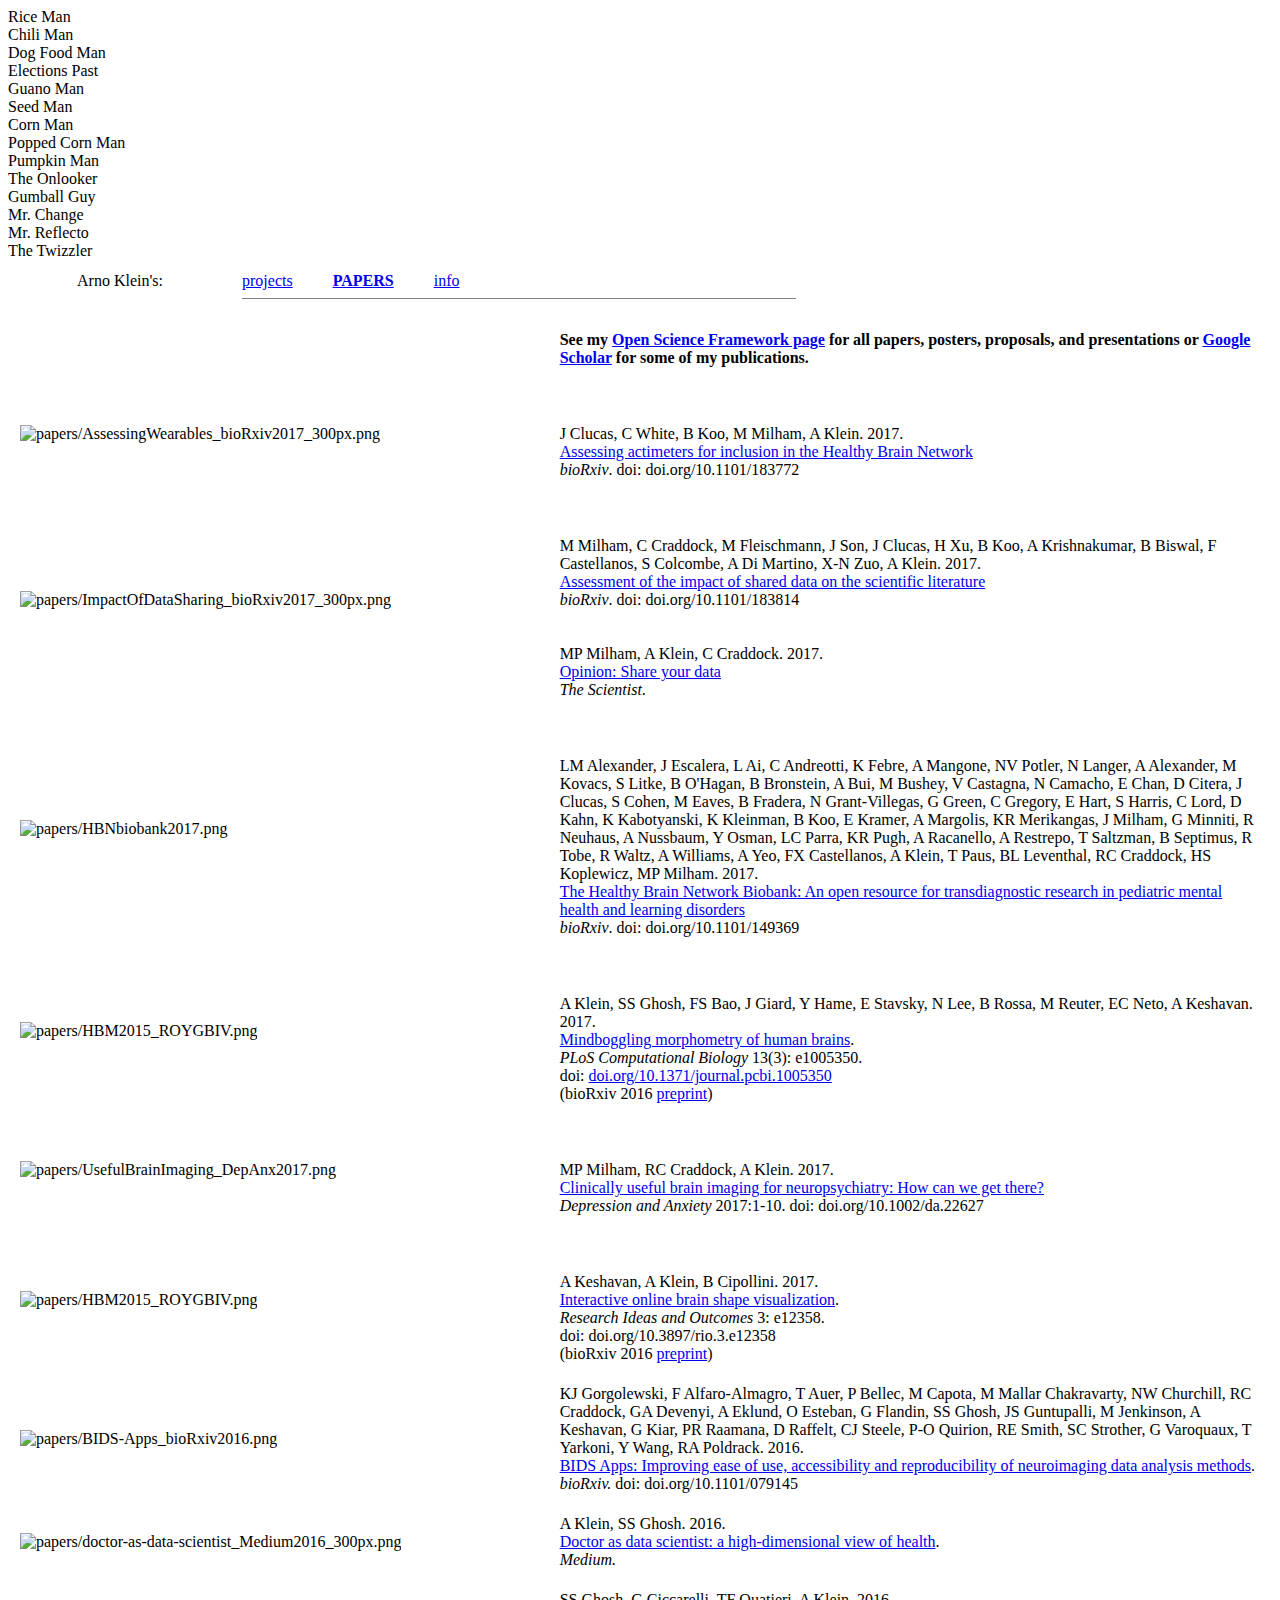
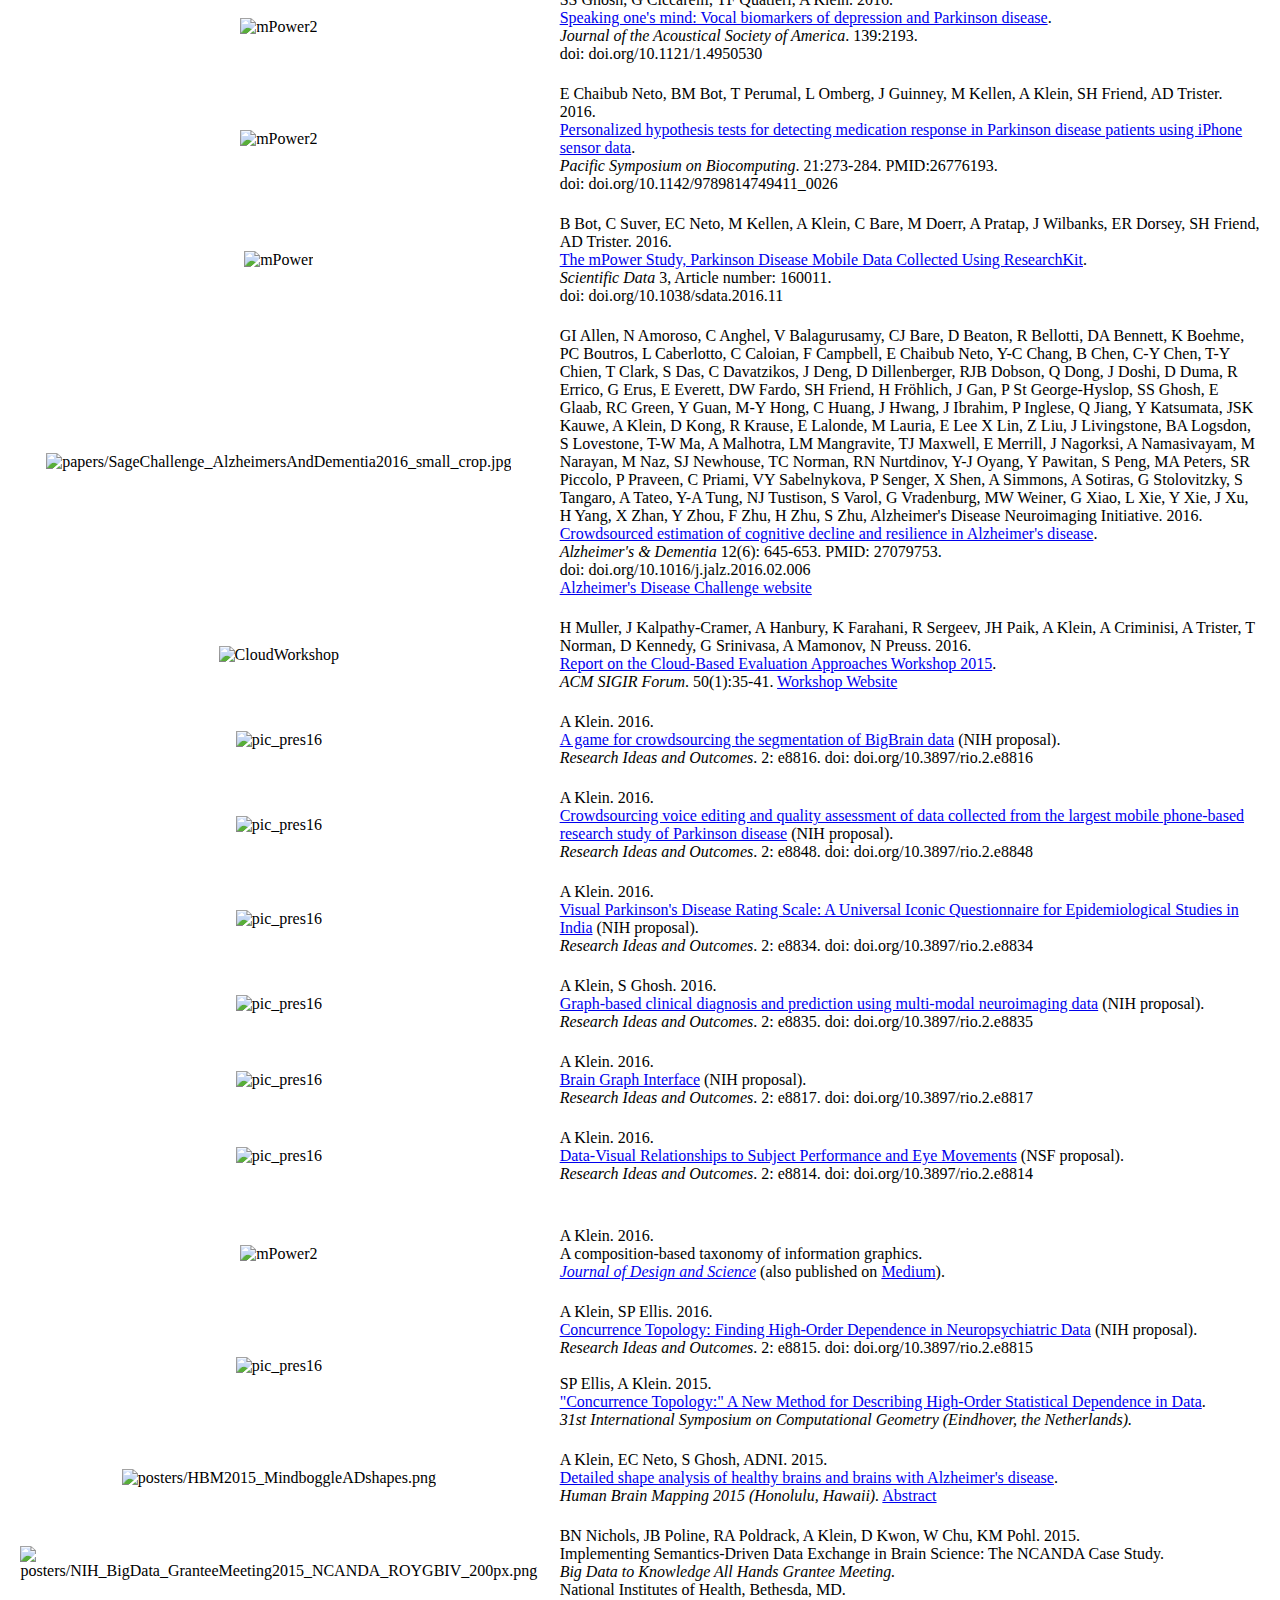
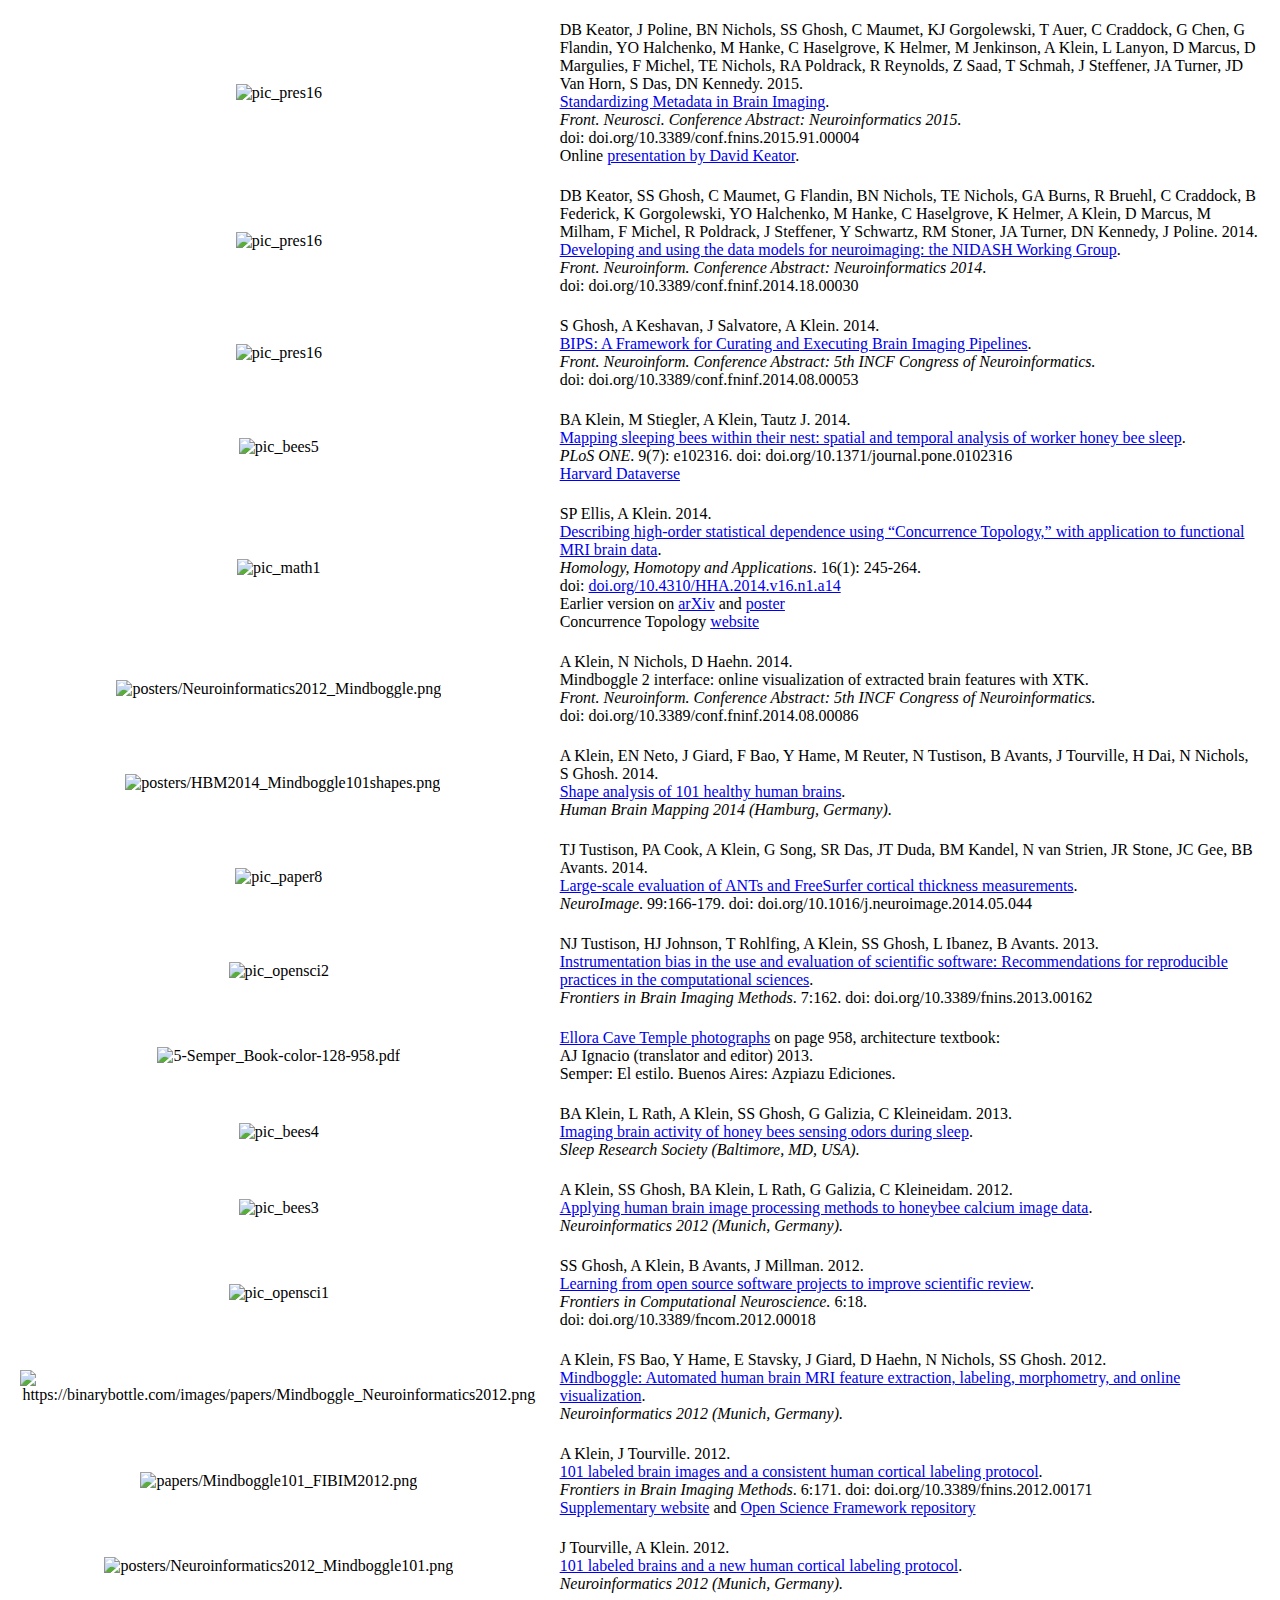
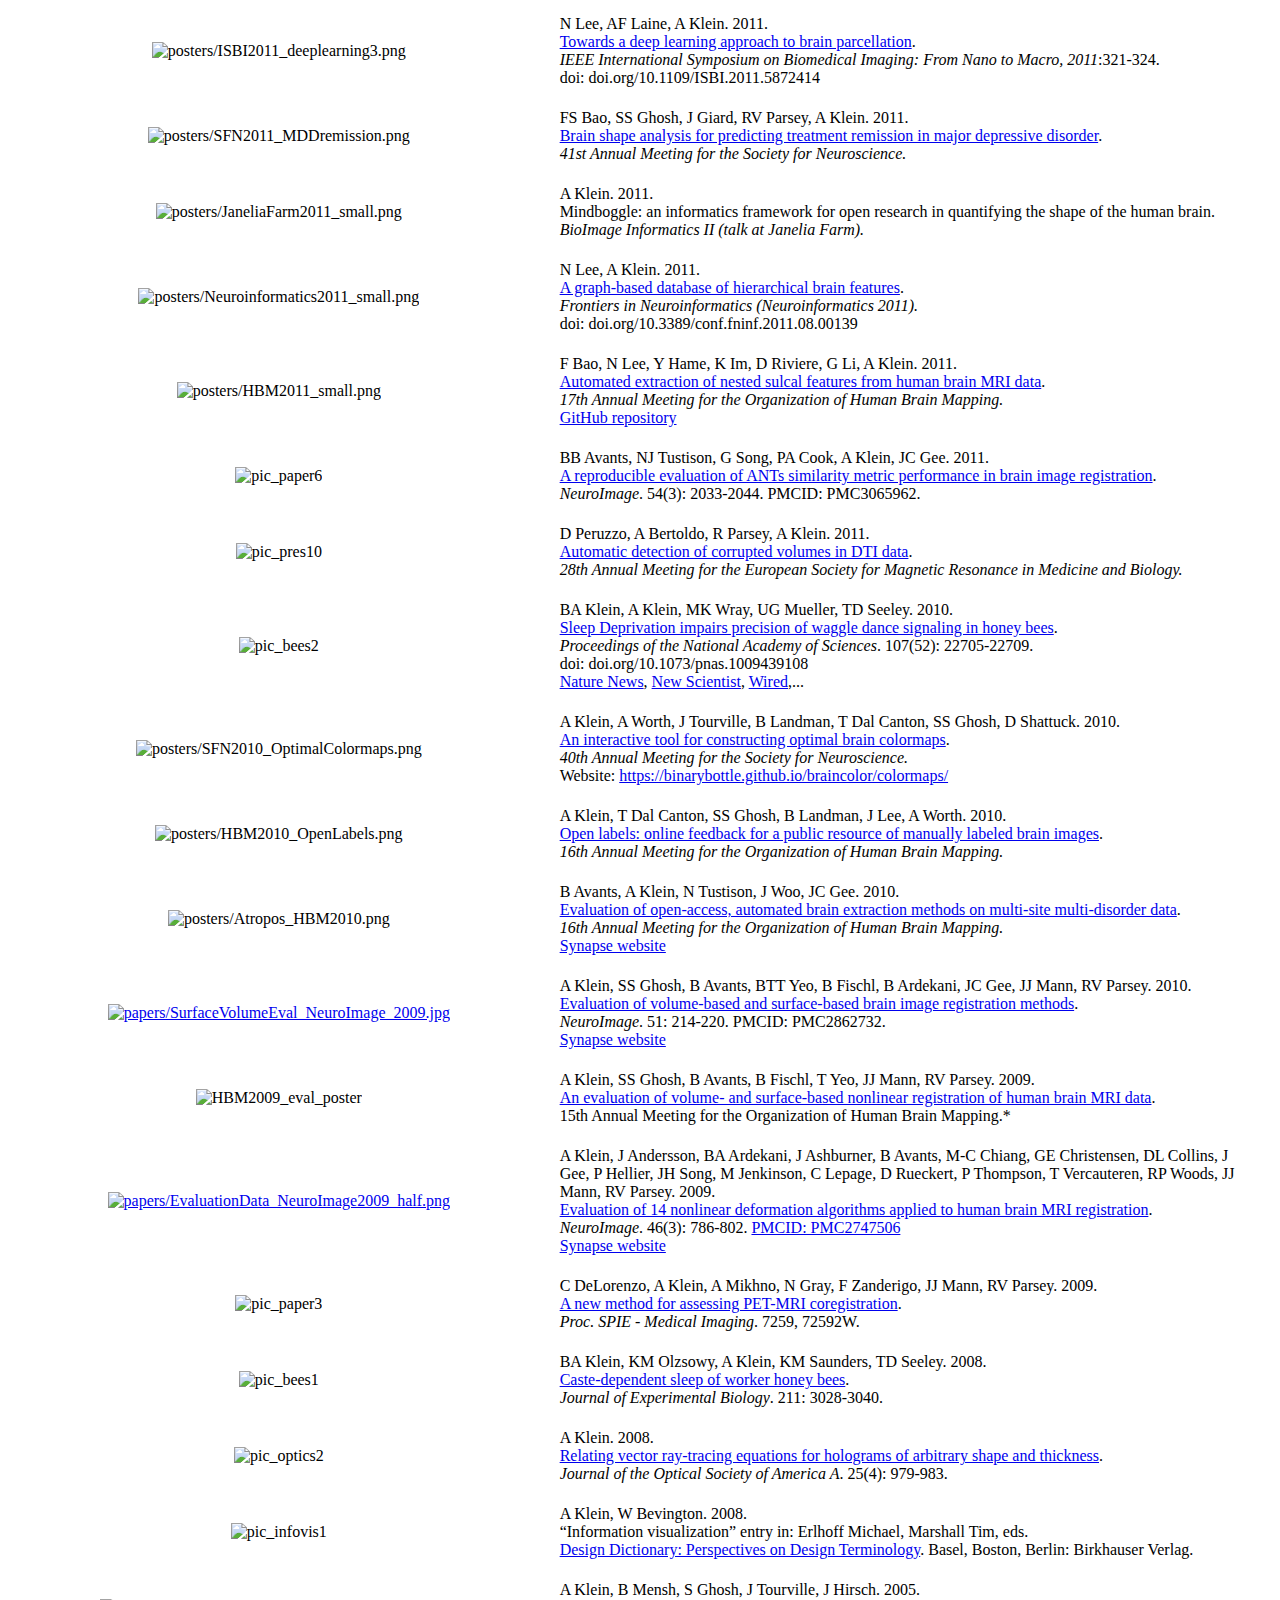
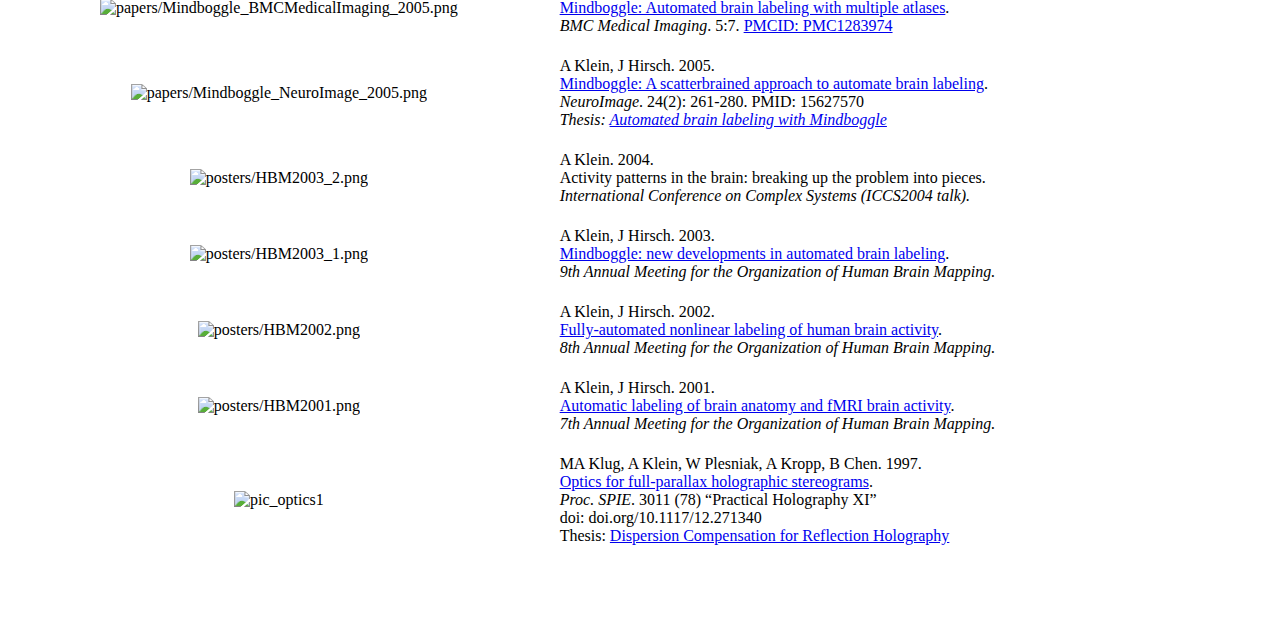
==== commit fe2d39db: "Update refs" ====
--- a/papers-old-osf-links.html
+++ b/papers-old-osf-links.html
@@ -1,5 +1,5 @@
-<!DOCTYPE html PUBLIC "-//W3C//DTD XHTML 1.0 Transitional//EN" "http://www.w3.org/TR/xhtml1/DTD/xhtml1-transitional.dtd">
-<html xmlns="http://www.w3.org/1999/xhtml">
+<!DOCTYPE html PUBLIC "-//W3C//DTD XHTML 1.0 Transitional//EN" "https://www.w3.org/TR/xhtml1/DTD/xhtml1-transitional.dtd">
+<html xmlns="https://www.w3.org/1999/xhtml">
 <head>
 <title>'s binarybottle.com!</title>
 <meta name="description" content="Arno Klein's personal site: binarybottle">
@@ -11,7 +11,7 @@
 <meta name="dc.subject" content="automated brain labeling">
 <meta name="dc.type" content="text.homepage.personal"> 
 <meta name="dc.format" content="text/html"> 
-<meta name="dc.identifier" content="http://binarybottle.com/index.html"> 
+<meta name="dc.identifier" content="https://binarybottle.com/index.html"> 
 <link rel="icon" type="image/png" sizes="96x96" href="./images/favicon-96x96.png">
 <link rel="icon" type="image/png" sizes="32x32" href="./images/favicon-32x32.png">
 <link rel="icon" type="image/png" sizes="16x16" href="./images/favicon-16x16.png">
@@ -112,7 +112,7 @@
 <br><br>
 J Clucas, C White, B Koo, M Milham, A Klein. 2017.
 <br>
-<!--a href="http://doi.org/10.1101/149369"--><a class="reference external" href="http://biorxiv.org/content/early/2017/09/01/183772">Assessing actimeters for inclusion in the Healthy Brain Network</a>
+<!--a href="https://doi.org/10.1101/149369"--><a class="reference external" href="https://biorxiv.org/content/early/2017/09/01/183772">Assessing actimeters for inclusion in the Healthy Brain Network</a>
 <br>
 <em>bioRxiv</em>. doi: doi.org/10.1101/183772
 </td>
@@ -126,13 +126,13 @@
 <br><br>
 M Milham, C Craddock, M Fleischmann, J Son, J Clucas, H Xu, B Koo, A Krishnakumar, B Biswal, F Castellanos, S Colcombe, A Di Martino, X-N Zuo, A Klein. 2017.
 <br>
-<!--a href="http://doi.org/10.1101/149369"--><a class="reference external" href="http://biorxiv.org/content/early/2017/09/04/183814">Assessment of the impact of shared data on the scientific literature</a>
+<!--a href="https://doi.org/10.1101/149369"--><a class="reference external" href="https://biorxiv.org/content/early/2017/09/04/183814">Assessment of the impact of shared data on the scientific literature</a>
 <br>
 <em>bioRxiv</em>. doi: doi.org/10.1101/183814
 <br><br><br>
 MP Milham, A Klein, C Craddock. 2017.
 <br>
-<a class="reference external" href="http://www.the-scientist.com/?articles.view/articleNo/50704/title/Opinion--Share-Your-Data/">Opinion: Share your data</a>
+<a class="reference external" href="https://www.the-scientist.com/?articles.view/articleNo/50704/title/Opinion--Share-Your-Data/">Opinion: Share your data</a>
 <br>
 <em>The Scientist</em>.
 </td>
@@ -146,7 +146,7 @@
 <br><br>
 LM Alexander, J Escalera, L Ai, C Andreotti, K Febre, A Mangone, NV Potler, N Langer, A Alexander, M Kovacs, S Litke, B O'Hagan, B Bronstein, A Bui, M Bushey, V Castagna, N Camacho, E Chan, D Citera, J Clucas, S Cohen, M Eaves, B Fradera, N Grant-Villegas, G Green, C Gregory, E Hart, S Harris, C Lord, D Kahn, K Kabotyanski, K Kleinman, B Koo, E Kramer, A Margolis, KR Merikangas, J Milham, G Minniti, R Neuhaus, A Nussbaum, Y Osman, LC Parra, KR Pugh, A Racanello, A Restrepo, T Saltzman, B Septimus, R Tobe, R Waltz, A Williams, A Yeo, FX Castellanos, A Klein, T Paus, BL Leventhal, RC Craddock, HS Koplewicz, MP Milham. 2017.
 <br>
-<!--a href="http://doi.org/10.1101/149369"--><a class="reference external" href="http://biorxiv.org/content/early/2017/06/13/149369">The Healthy Brain Network Biobank: An open resource for transdiagnostic research in pediatric mental health and learning disorders</a>
+<!--a href="https://doi.org/10.1101/149369"--><a class="reference external" href="https://biorxiv.org/content/early/2017/06/13/149369">The Healthy Brain Network Biobank: An open resource for transdiagnostic research in pediatric mental health and learning disorders</a>
 <br>
 <em>bioRxiv</em>. doi: doi.org/10.1101/149369
 </td>
@@ -160,13 +160,13 @@
 <br><br>
 A Klein, SS Ghosh, FS Bao, J Giard, Y Hame, E Stavsky, N Lee, B Rossa, M Reuter, EC Neto, A Keshavan. 2017.
 <br>
-<a class="reference external" href="http://journals.plos.org/ploscompbiol/article?id=10.1371/journal.pcbi.1005350" target="_blank">Mindboggling morphometry of human brains</a>.
+<a class="reference external" href="https://journals.plos.org/ploscompbiol/article?id=10.1371/journal.pcbi.1005350" target="_blank">Mindboggling morphometry of human brains</a>.
 <br>
 <em>PLoS Computational Biology</em> 13(3): e1005350.
 <br>
-doi: <a class="reference external" href="http://doi.org/10.1371/journal.pcbi.1005350" target="_blank">doi.org/10.1371/journal.pcbi.1005350</a>
-<br>
-(bioRxiv 2016 <a class="reference external" href="http://biorxiv.org/content/early/2016/12/03/091322" target="_blank">preprint</a>)
+doi: <a class="reference external" href="https://doi.org/10.1371/journal.pcbi.1005350" target="_blank">doi.org/10.1371/journal.pcbi.1005350</a>
+<br>
+(bioRxiv 2016 <a class="reference external" href="https://biorxiv.org/content/early/2016/12/03/091322" target="_blank">preprint</a>)
 </td>
 </tr>
 
@@ -198,7 +198,7 @@
 <br>
 doi: doi.org/10.3897/rio.3.e12358
 <br>
-(bioRxiv 2016 <a class="reference external" href="http://biorxiv.org/content/early/2016/08/05/067678.full.pdf" target="_blank">preprint</a>)
+(bioRxiv 2016 <a class="reference external" href="https://biorxiv.org/content/early/2016/08/05/067678.full.pdf" target="_blank">preprint</a>)
 </td>
 </tr>
 
@@ -209,7 +209,7 @@
 <td>
 KJ Gorgolewski, F Alfaro-Almagro, T Auer, P Bellec, M Capota, M Mallar Chakravarty, NW Churchill, RC Craddock, GA Devenyi, A Eklund, O Esteban, G Flandin, SS Ghosh, JS Guntupalli, M Jenkinson, A Keshavan, G Kiar, PR Raamana, D Raffelt, CJ Steele, P-O Quirion, RE Smith, SC Strother, G Varoquaux, T Yarkoni, Y Wang, RA Poldrack. 2016.
 <br>
-<a class="reference external" href="http://biorxiv.org/content/early/2016/10/20/079145" target="_blank">BIDS Apps: Improving ease of use, accessibility and reproducibility of neuroimaging data analysis methods</a>.
+<a class="reference external" href="https://biorxiv.org/content/early/2016/10/20/079145" target="_blank">BIDS Apps: Improving ease of use, accessibility and reproducibility of neuroimaging data analysis methods</a>.
 <br>
 <em>bioRxiv.</em> doi: doi.org/10.1101/079145
 </td>
@@ -230,12 +230,12 @@
 
 <tr>
 <td align="center">
-<img src="./images/conferences/VocalBiomarkers_JASA2016.png" style="width:200px;" border="0" alt="mPower2">
+<img src="./images/papers/VocalBiomarkers_JASA2016.png" style="width:200px;" border="0" alt="mPower2">
 </td>
 <td>
 SS Ghosh, G Ciccarelli, TF Quatieri, A Klein. 2016.
 <br>
-<a class="reference external" href="http://doi.org/10.1121/1.4950530" target="_blank">Speaking one&apos;s mind: Vocal biomarkers of depression and Parkinson disease</a>.
+<a class="reference external" href="https://doi.org/10.1121/1.4950530" target="_blank">Speaking one&apos;s mind: Vocal biomarkers of depression and Parkinson disease</a>.
 <br>
 <em>Journal of the Acoustical Society of America</em>. 139:2193.
 <br>
@@ -247,7 +247,7 @@
 
 <tr>
 <td align="center">
-<img src="./images/conferences/PacificSymposiumBiocomputing2016_mPowerDetectingMedicationResponse_300px.png" style="width:200px;" border="0" alt="mPower2">
+<img src="./images/papers/PacificSymposiumBiocomputing2016_mPowerDetectingMedicationResponse_300px.png" style="width:200px;" border="0" alt="mPower2">
 </td>
 <td>
 E Chaibub Neto, BM Bot, T Perumal, L Omberg, J Guinney, M Kellen, A Klein, SH Friend, AD Trister. 2016.
@@ -269,7 +269,7 @@
 <td>
 B Bot, C Suver, EC Neto, M Kellen, A Klein, C Bare, M Doerr, A Pratap, J Wilbanks, ER Dorsey, SH Friend, AD Trister. 2016.
 <br>
-<a class="reference external" href="http://www.nature.com/articles/sdata201611" target="_blank">The mPower Study, Parkinson Disease Mobile Data Collected Using ResearchKit</a>.
+<a class="reference external" href="https://www.nature.com/articles/sdata201611" target="_blank">The mPower Study, Parkinson Disease Mobile Data Collected Using ResearchKit</a>.
 <br>
 <em>Scientific Data</em> 3, Article number: 160011.
 <br>
@@ -285,7 +285,7 @@
 <td>
 GI Allen, N Amoroso, C Anghel, V Balagurusamy, CJ Bare, D Beaton, R Bellotti, DA Bennett, K Boehme, PC Boutros, L Caberlotto, C Caloian, F Campbell, E Chaibub Neto, Y-C Chang, B Chen, C-Y Chen, T-Y Chien, T Clark, S Das, C Davatzikos, J Deng, D Dillenberger, RJB Dobson, Q Dong, J Doshi, D Duma, R Errico, G Erus, E Everett, DW Fardo, SH Friend, H Fr&ouml;hlich, J Gan, P St George-Hyslop, SS Ghosh, E Glaab, RC Green, Y Guan, M-Y Hong, C Huang, J Hwang, J Ibrahim, P Inglese, Q Jiang, Y Katsumata, JSK Kauwe, A Klein, D Kong, R Krause, E Lalonde, M Lauria, E Lee X Lin, Z Liu, J Livingstone, BA Logsdon, S Lovestone, T-W Ma, A Malhotra, LM Mangravite, TJ Maxwell, E Merrill, J Nagorksi, A Namasivayam, M Narayan, M Naz, SJ Newhouse, TC Norman, RN Nurtdinov, Y-J Oyang, Y Pawitan, S Peng, MA Peters, SR Piccolo, P Praveen, C Priami, VY Sabelnykova, P Senger, X Shen, A Simmons, A Sotiras, G Stolovitzky, S Tangaro, A Tateo, Y-A Tung, NJ Tustison, S Varol, G Vradenburg, MW Weiner, G Xiao, L Xie, Y Xie, J Xu, H Yang, X Zhan, Y Zhou, F Zhu, H Zhu, S Zhu, Alzheimer&apos;s Disease Neuroimaging Initiative. 2016.
 <br>
-<a class="reference external" href="http://www.alzheimersanddementia.com/article/S1552-5260(16)00081-9/full" target="_blank">Crowdsourced estimation of cognitive decline and resilience in Alzheimer&apos;s disease</a>.
+<a class="reference external" href="https://www.alzheimersanddementia.com/article/S1552-5260(16)00081-9/full" target="_blank">Crowdsourced estimation of cognitive decline and resilience in Alzheimer&apos;s disease</a>.
 <br>
 <em>Alzheimer&apos;s &amp; Dementia</em> 12(6): 645-653. PMID: 27079753.
 <br>
@@ -298,16 +298,16 @@
 
 <tr>
 <td align="center">
-<img src="./images/conferences/CloudBasedWorkshop2015_web.png" style="width:200px;" border="0" alt="CloudWorkshop">
+<img src="./images/papers/CloudBasedWorkshop2015_web.png" style="width:200px;" border="0" alt="CloudWorkshop">
 </td>
 <td>
 H Muller, J Kalpathy-Cramer, A Hanbury, K Farahani, R Sergeev, JH Paik, A Klein,
 A Criminisi, A Trister, T Norman, D Kennedy, G Srinivasa, A Mamonov, N Preuss. 2016.
 <br>
-<a class="reference external" href="http://sigir.org/files/forum/2016J/p035.pdf" target="_blank">Report on the Cloud-Based Evaluation Approaches Workshop 2015</a>.
+<a class="reference external" href="https://sigir.org/files/forum/2016J/p035.pdf" target="_blank">Report on the Cloud-Based Evaluation Approaches Workshop 2015</a>.
 <br>
 <em>ACM SIGIR Forum</em>. 50(1):35-41.
-<a href="http://www.martinos.org/cloudWorkshop/">Workshop Website</a>
+<a href="https://www.martinos.org/cloudWorkshop/">Workshop Website</a>
 </td>
 </tr>
 
@@ -319,7 +319,7 @@
 <td>
 A Klein. 2016.
 <br>
-<a class="reference external" href="http://doi.org/10.3897/rio.2.e8816" target="_blank">A game for crowdsourcing the segmentation of BigBrain data</a> (NIH proposal).
+<a class="reference external" href="https://doi.org/10.3897/rio.2.e8816" target="_blank">A game for crowdsourcing the segmentation of BigBrain data</a> (NIH proposal).
 <br>
 <em>Research Ideas and Outcomes</em>. 2: e8816. doi: doi.org/10.3897/rio.2.e8816
 </td>
@@ -333,7 +333,7 @@
 <td>
 A Klein. 2016.
 <br>
-<a class="reference external" href="http://doi.org/10.3897/rio.2.e8848" target="_blank">Crowdsourcing voice editing and quality assessment of data collected from the largest mobile phone-based research study of Parkinson disease</a> (NIH proposal).
+<a class="reference external" href="https://doi.org/10.3897/rio.2.e8848" target="_blank">Crowdsourcing voice editing and quality assessment of data collected from the largest mobile phone-based research study of Parkinson disease</a> (NIH proposal).
 <br>
 <em>Research Ideas and Outcomes</em>. 2: e8848. doi: doi.org/10.3897/rio.2.e8848
 </td>
@@ -347,7 +347,7 @@
 <td>
 A Klein. 2016.
 <br>
-<a class="reference external" href="http://doi.org/10.3897/rio.2.e8834" target="_blank">Visual Parkinson&apos;s Disease Rating Scale: A Universal Iconic Questionnaire for Epidemiological Studies in India</a> (NIH proposal).
+<a class="reference external" href="https://doi.org/10.3897/rio.2.e8834" target="_blank">Visual Parkinson&apos;s Disease Rating Scale: A Universal Iconic Questionnaire for Epidemiological Studies in India</a> (NIH proposal).
 <br>
 <em>Research Ideas and Outcomes</em>. 2: e8834. doi: doi.org/10.3897/rio.2.e8834
 </td>
@@ -361,7 +361,7 @@
 <td>
 A Klein, S Ghosh. 2016.
 <br>
-<a class="reference external" href="http://doi.org/10.3897/rio.2.e8835" target="_blank">Graph-based clinical diagnosis and prediction using multi-modal neuroimaging data</a> (NIH proposal).
+<a class="reference external" href="https://doi.org/10.3897/rio.2.e8835" target="_blank">Graph-based clinical diagnosis and prediction using multi-modal neuroimaging data</a> (NIH proposal).
 <br>
 <em>Research Ideas and Outcomes</em>. 2: e8835. doi: doi.org/10.3897/rio.2.e8835
 </td>
@@ -375,7 +375,7 @@
 <td>
 A Klein. 2016.
 <br>
-<a class="reference external" href="http://doi.org/10.3897/rio.2.e8817" target="_blank">Brain Graph Interface</a> (NIH proposal).
+<a class="reference external" href="https://doi.org/10.3897/rio.2.e8817" target="_blank">Brain Graph Interface</a> (NIH proposal).
 <br>
 <em>Research Ideas and Outcomes</em>. 2: e8817. doi: doi.org/10.3897/rio.2.e8817
 </td>
@@ -389,7 +389,7 @@
 <td>
 A Klein. 2016.
 <br>
-<a class="reference external" href="http://dx..org/10.3897/rio.2.e8814" target="_blank">Data-Visual Relationships to Subject Performance and Eye Movements</a> (NSF proposal).
+<a class="reference external" href="https://dx..org/10.3897/rio.2.e8814" target="_blank">Data-Visual Relationships to Subject Performance and Eye Movements</a> (NSF proposal).
 <br>
 <em>Research Ideas and Outcomes</em>. 2: e8814. doi: doi.org/10.3897/rio.2.e8814
 </td>
@@ -410,7 +410,7 @@
 <br>
 A composition-based taxonomy of information graphics.
 <br>
-<em><a href="http://jods.mitpress.mit.edu/pub/information-graphics-from-the-bottom-up" target="_blank">Journal of Design and Science</a></em>
+<em><a href="https://jods.mitpress.mit.edu/pub/information-graphics-from-the-bottom-up" target="_blank">Journal of Design and Science</a></em>
 (also published on <a href="https://medium.com/@binarybottle/cthru-a-composition-based-taxonomy-of-information-graphics-c57dd419e8b4#.q92v4hoo6" target="_blank">Medium</a>).
 
 </td>
@@ -419,12 +419,12 @@
 
 <tr>
 <td align="center">
-<img alt="pic_pres16" src="./images/conferences/ConcurrenceTopology_presentation_Netherlands_201506_300px.png" style="width: 200px;" />
+<img alt="pic_pres16" src="./images/papers/ConcurrenceTopology_presentation_Netherlands_201506_300px.png" style="width: 200px;" />
 </td>
 <td>
 A Klein, SP Ellis. 2016.
 <br>
-<a class="reference external" href="http://doi.org/10.3897/rio.2.e8815" target="_blank">Concurrence Topology: Finding High-Order Dependence in Neuropsychiatric Data</a> (NIH proposal).
+<a class="reference external" href="https://doi.org/10.3897/rio.2.e8815" target="_blank">Concurrence Topology: Finding High-Order Dependence in Neuropsychiatric Data</a> (NIH proposal).
 <br>
 <em>Research Ideas and Outcomes</em>. 2: e8815. doi: doi.org/10.3897/rio.2.e8815
 <br>
@@ -479,12 +479,12 @@
 
 <tr>
 <td align="center">
-<img alt="pic_pres16" src="./images/conferences/INCF2015_NIDM_200px.png" style="width: 200px;" />
+<img alt="pic_pres16" src="./images/papers/INCF2015_NIDM_200px.png" style="width: 200px;" />
 </td>
 <td>
 DB Keator, J Poline, BN Nichols, SS Ghosh, C Maumet, KJ Gorgolewski, T Auer, C Craddock, G Chen, G Flandin, YO Halchenko, M Hanke, C Haselgrove, K Helmer, M Jenkinson, A Klein, L Lanyon, D Marcus, D Margulies, F Michel, TE Nichols, RA Poldrack, R Reynolds, Z Saad, T Schmah, J Steffener, JA Turner, JD Van Horn, S Das, DN Kennedy. 2015.
 <br>
-<a class="reference external" href="http://www.frontiersin.org/MyFrontiers/Events/AbstractDetails.aspx?ABS_DOI=10.3389/conf.fnins.2015.91.00004" target="_blank">Standardizing Metadata in Brain Imaging</a>.
+<a class="reference external" href="https://www.frontiersin.org/MyFrontiers/Events/AbstractDetails.aspx?ABS_DOI=10.3389/conf.fnins.2015.91.00004" target="_blank">Standardizing Metadata in Brain Imaging</a>.
 <br>
 <em>Front. Neurosci. Conference Abstract: Neuroinformatics 2015.</em>
 <br>
@@ -497,12 +497,12 @@
 
 <tr>
 <td align="center">
-<img alt="pic_pres16" src="./images/conferences/INCF2014_NIDASH_200px.png" style="width: 200px;" />
+<img alt="pic_pres16" src="./images/papers/INCF2014_NIDASH_200px.png" style="width: 200px;" />
 </td>
 <td>
 DB Keator, SS Ghosh, C Maumet, G Flandin, BN Nichols, TE Nichols, GA Burns, R Bruehl, C Craddock, B Federick, K Gorgolewski, YO Halchenko, M Hanke, C Haselgrove, K Helmer, A Klein, D Marcus, M Milham, F Michel, R Poldrack, J Steffener, Y Schwartz, RM Stoner, JA Turner, DN Kennedy, J Poline. 2014.
 <br>
-<a class="reference external" href="http://doi.org/10.3389/conf.fninf.2014.18.00030" target="_blank">Developing and using the data models for neuroimaging: the NIDASH Working Group</a>.
+<a class="reference external" href="https://doi.org/10.3389/conf.fninf.2014.18.00030" target="_blank">Developing and using the data models for neuroimaging: the NIDASH Working Group</a>.
 <br>
 <em>Front. Neuroinform. Conference Abstract: Neuroinformatics 2014</em>.
 <br>
@@ -513,12 +513,12 @@
 
 <tr>
 <td align="center">
-<img alt="pic_pres16" src="./images/conferences/INCF2014_BIPS_200px.png" style="width: 200px;" />
+<img alt="pic_pres16" src="./images/papers/INCF2014_BIPS_200px.png" style="width: 200px;" />
 </td>
 <td>
 S Ghosh, A Keshavan, J Salvatore, A Klein. 2014.
 <br>
-<a class="reference external" href="http://www.frontiersin.org/10.3389/conf.fninf.2014.08.00053/event_abstract" target="_blank">BIPS: A Framework for Curating and Executing Brain Imaging Pipelines</a>.
+<a class="reference external" href="https://www.frontiersin.org/10.3389/conf.fninf.2014.08.00053/event_abstract" target="_blank">BIPS: A Framework for Curating and Executing Brain Imaging Pipelines</a>.
 <br>
 <em>Front. Neuroinform. Conference Abstract: 5th INCF Congress of Neuroinformatics.</em>
 <br>
@@ -534,7 +534,7 @@
 <td>
 BA Klein, M Stiegler, A Klein, Tautz J. 2014.
 <br>
-<a class="reference external" href="http://www.plosone.org/article/info%3Adoi/10.1371/journal.pone.0102316" target="_blank">Mapping sleeping bees within their nest: spatial and temporal analysis of worker honey bee sleep</a>.
+<a class="reference external" href="https://www.plosone.org/article/info%3Adoi/10.1371/journal.pone.0102316" target="_blank">Mapping sleeping bees within their nest: spatial and temporal analysis of worker honey bee sleep</a>.
 <br>
 <em>PLoS ONE</em>. 9(7): e102316. doi: doi.org/10.1371/journal.pone.0102316
 <br>
@@ -554,12 +554,12 @@
 <br>
 <em>Homology, Homotopy and Applications</em>. 16(1): 245-264.
 <br>
-doi: <a class="reference external" href="http://doi.org/10.4310/HHA.2014.v16.n1.a14" target="_blank">doi.org/10.4310/HHA.2014.v16.n1.a14</a>
-<br>
-Earlier version on <a class="reference external" href="http://arxiv.org/abs/1212.1642" target="_blank">arXiv</a> and 
+doi: <a class="reference external" href="https://doi.org/10.4310/HHA.2014.v16.n1.a14" target="_blank">doi.org/10.4310/HHA.2014.v16.n1.a14</a>
+<br>
+Earlier version on <a class="reference external" href="https://arxiv.org/abs/1212.1642" target="_blank">arXiv</a> and 
 <a class="reference external" href="https://mfr.osf.io/render?url=https://osf.io/nwsqp/?action=download%26mode=render" target="_blank">poster</a>
 <br>
-Concurrence Topology <a class="reference external" href="http://binarybottle.github.io/concurrencetopology" target="_blank">website</a>
+Concurrence Topology <a class="reference external" href="https://binarybottle.github.io/concurrencetopology" target="_blank">website</a>
 </td>
 </tr>
 
@@ -571,7 +571,7 @@
 <td>
 A Klein, N Nichols, D Haehn. 2014.
 <br>
-<!--a class="reference external" href="http://www.frontiersin.org/" target="_blank"-->Mindboggle 2 interface: online visualization of extracted brain features with XTK<!--/a-->.
+<!--a class="reference external" href="https://www.frontiersin.org/" target="_blank"-->Mindboggle 2 interface: online visualization of extracted brain features with XTK<!--/a-->.
 <br>
 <em>Front. Neuroinform. Conference Abstract: 5th INCF Congress of Neuroinformatics.</em>
 <br>
@@ -616,7 +616,7 @@
 <td>
 NJ Tustison, HJ Johnson, T Rohlfing, A Klein, SS Ghosh, L Ibanez, B Avants. 2013.
 <br>
-<a class="reference external" href="http://www.frontiersin.org/Brain_Imaging_Methods/10.3389/fnins.2013.00162/full" target="_blank">Instrumentation bias in the use and evaluation of scientific software: Recommendations for reproducible practices in the computational sciences</a>.
+<a class="reference external" href="https://www.frontiersin.org/Brain_Imaging_Methods/10.3389/fnins.2013.00162/full" target="_blank">Instrumentation bias in the use and evaluation of scientific software: Recommendations for reproducible practices in the computational sciences</a>.
 <br>
 <em>Frontiers in Brain Imaging Methods</em>. 7:162. doi: doi.org/10.3389/fnins.2013.00162
 </td>
@@ -648,7 +648,7 @@
 
 <tr>
 <td align="center">
-<img alt="pic_bees4" src="./images/conferences/beesleep_glomeruli.jpg" style="width: 200px;" />
+<img alt="pic_bees4" src="./images/papers/beesleep_glomeruli.jpg" style="width: 200px;" />
 </td>
 <td>
 BA Klein, L Rath, A Klein, SS Ghosh, G Galizia, C Kleineidam. 2013.
@@ -662,7 +662,7 @@
 
 <tr>
 <td align="center">
-<img alt="pic_bees3" src="./images/conferences/Neuroinformatics2012_beebrains.png" style="width: 200px;" />
+<img alt="pic_bees3" src="./images/papers/Neuroinformatics2012_beebrains.png" style="width: 200px;" />
 </td>
 <td>
 A Klein, SS Ghosh, BA Klein, L Rath, G Galizia, C Kleineidam. 2012.
@@ -681,7 +681,7 @@
 <td>
 SS Ghosh, A Klein, B Avants, J Millman. 2012.
 <br>
-<a class="reference external" href="http://www.frontiersin.org/computational_neuroscience/10.3389/fncom.2012.00018/full" target="_blank">Learning from open source software projects to improve scientific review</a>.
+<a class="reference external" href="https://www.frontiersin.org/computational_neuroscience/10.3389/fncom.2012.00018/full" target="_blank">Learning from open source software projects to improve scientific review</a>.
 <br>
 <em>Frontiers in Computational Neuroscience.</em> 6:18.
 <br>
@@ -692,7 +692,7 @@
 
 <tr>
 <td align="center">
-<img alt="http://binarybottle.com/images/conferences/Mindboggle_Neuroinformatics2012.png" src="http://binarybottle.com/images/conferences/Mindboggle_Neuroinformatics2012.png" style="width: 200px;" />
+<img alt="https://binarybottle.com/images/papers/Mindboggle_Neuroinformatics2012.png" src="https://binarybottle.com/images/papers/Mindboggle_Neuroinformatics2012.png" style="width: 200px;" />
 </td>
 <td>
 A Klein, FS Bao, Y Hame, E Stavsky, J Giard, D Haehn, N Nichols, SS Ghosh. 2012.
@@ -711,11 +711,11 @@
 <td>
 A Klein, J Tourville. 2012.
 <br>
-<a class="reference external" href="http://www.frontiersin.org/Brain_Imaging_Methods/10.3389/fnins.2012.00171/full" target="_blank">101 labeled brain images and a consistent human cortical labeling protocol</a>.
+<a class="reference external" href="https://www.frontiersin.org/Brain_Imaging_Methods/10.3389/fnins.2012.00171/full" target="_blank">101 labeled brain images and a consistent human cortical labeling protocol</a>.
 <br>
 <em>Frontiers in Brain Imaging Methods</em>. 6:171. doi: doi.org/10.3389/fnins.2012.00171
 <br>
-<a class="reference external" href="http://mindboggle.info/data.html" target="_blank">Supplementary website</a> and
+<a class="reference external" href="https://mindboggle.info/data.html" target="_blank">Supplementary website</a> and
 <a href="https://osf.io/nhtur/" target="_blank">Open Science Framework repository</a>
 <!--br>
 (subset also available on 
@@ -862,7 +862,7 @@
 <br>
 doi: doi.org/10.1073/pnas.1009439108
 <br>
-<a class="reference external" href="http://www.nature.com/news/2010/101213/full/news.2010.672.html" target="_blank">Nature News</a>, <a class="reference external" href="http://www.newscientist.com/article/dn19864-sleepy-bees-slur-their-waggle-dance-moves.html" target="_blank">New Scientist</a>, <a class="reference external" href="http://www.wired.co.uk/news/archive/2010-12/14/sleepy-bees-suck-at-dancing" target="_blank">Wired</a>,...
+<a class="reference external" href="https://www.nature.com/news/2010/101213/full/news.2010.672.html" target="_blank">Nature News</a>, <a class="reference external" href="https://www.newscientist.com/article/dn19864-sleepy-bees-slur-their-waggle-dance-moves.html" target="_blank">New Scientist</a>, <a class="reference external" href="https://www.wired.co.uk/news/archive/2010-12/14/sleepy-bees-suck-at-dancing" target="_blank">Wired</a>,...
 </td>
 </tr>
 
@@ -878,7 +878,7 @@
 <br>
 <em>40th Annual Meeting for the Society for Neuroscience.</em>
 <br>
-Website: <a class="reference external" href="http://binarybottle.github.io/braincolor/colormaps/" target="_blank">http://binarybottle.github.io/braincolor/colormaps/</a>
+Website: <a class="reference external" href="https://binarybottle.github.io/braincolor/colormaps/" target="_blank">https://binarybottle.github.io/braincolor/colormaps/</a>
 </td>
 </tr>
 
@@ -894,7 +894,7 @@
 <br>
 <em>16th Annual Meeting for the Organization of Human Brain Mapping.</em>
 <br>
-<!--a class="reference external" href="http://binarybottle.github.io/braincolor/roygbiv/" target=“_">http://binarybottle.github.io/braincolor/roygbiv/</a-->
+<!--a class="reference external" href="https://binarybottle.github.io/braincolor/roygbiv/" target=“_">https://binarybottle.github.io/braincolor/roygbiv/</a-->
 </td>
 </tr>
 
@@ -956,7 +956,7 @@
 <br>
 <a class="reference external" href="https://mfr.osf.io/render?url=https://osf.io/7fvme/?action=download%26mode=render" target="_blank">Evaluation of 14 nonlinear deformation algorithms applied to human brain MRI registration</a>.
 <br>
-<em>NeuroImage</em>. 46(3): 786-802. <a class="reference external" href="http://www.ncbi.nlm.nih.gov/sites/ppmc/articles/PMC2747506/" target="_blank">PMCID: PMC2747506</a>
+<em>NeuroImage</em>. 46(3): 786-802. <a class="reference external" href="https://www.ncbi.nlm.nih.gov/sites/ppmc/articles/PMC2747506/" target="_blank">PMCID: PMC2747506</a>
 <br>
 <a class="reference external" href="https://www.synapse.org/#!Synapse:syn3207203" target="_blank">Synapse website</a>
 </td>
@@ -1014,7 +1014,7 @@
 <br>
 &#8220;Information visualization&#8221; entry in: Erlhoff Michael, Marshall Tim, eds.
 <br>
-<a href="http://link.springer.com/referenceworkentry/10.1007/978-3-7643-8140-0_302" target="_blank">Design Dictionary: Perspectives on Design Terminology</a>. Basel, Boston, Berlin: Birkhauser Verlag.
+<a href="https://link.springer.com/referenceworkentry/10.1007/978-3-7643-8140-0_302" target="_blank">Design Dictionary: Perspectives on Design Terminology</a>. Basel, Boston, Berlin: Birkhauser Verlag.
 </td>
 </tr>
 
@@ -1034,9 +1034,9 @@
 <td>
 A Klein, B Mensh, S Ghosh, J Tourville, J Hirsch. 2005.
 <br>
-<a class="reference external" href="http://www.biomedcentral.com/1471-2342/5/7" target="_blank">Mindboggle: Automated brain labeling with multiple atlases</a>.
-<br>
-<em>BMC Medical Imaging</em>. 5:7. <a class="reference external" href="http://www.ncbi.nlm.nih.gov/pmc/articles/PMC1283974/" target="_blank">PMCID: PMC1283974</a>
+<a class="reference external" href="https://www.biomedcentral.com/1471-2342/5/7" target="_blank">Mindboggle: Automated brain labeling with multiple atlases</a>.
+<br>
+<em>BMC Medical Imaging</em>. 5:7. <a class="reference external" href="https://www.ncbi.nlm.nih.gov/pmc/articles/PMC1283974/" target="_blank">PMCID: PMC1283974</a>
 </td>
 </tr>
 
